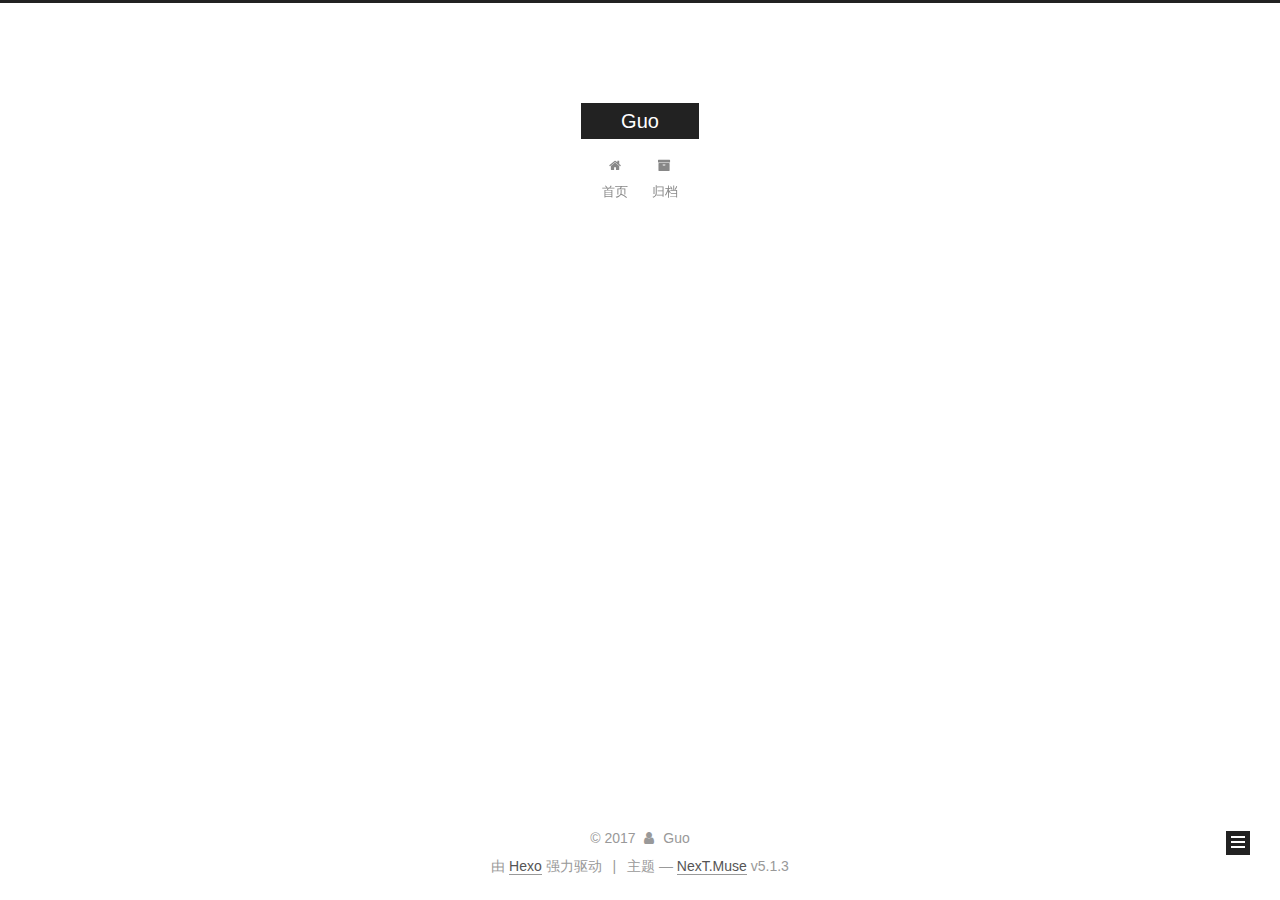
==== archives/index.html @ edda9a60 "Site updated: 2017-11-28 16:19:25" ====
<!DOCTYPE html>



  


<html class="theme-next muse use-motion" lang="zh-Hans">
<head>
  <meta charset="UTF-8"/>
<meta http-equiv="X-UA-Compatible" content="IE=edge" />
<meta name="viewport" content="width=device-width, initial-scale=1, maximum-scale=1"/>
<meta name="theme-color" content="#222">









<meta http-equiv="Cache-Control" content="no-transform" />
<meta http-equiv="Cache-Control" content="no-siteapp" />
















  
  
  <link href="/lib/fancybox/source/jquery.fancybox.css?v=2.1.5" rel="stylesheet" type="text/css" />







<link href="/lib/font-awesome/css/font-awesome.min.css?v=4.6.2" rel="stylesheet" type="text/css" />

<link href="/css/main.css?v=5.1.3" rel="stylesheet" type="text/css" />


  <link rel="apple-touch-icon" sizes="180x180" href="/images/apple-touch-icon-next.png?v=5.1.3">


  <link rel="icon" type="image/png" sizes="32x32" href="/images/favicon-32x32-next.png?v=5.1.3">


  <link rel="icon" type="image/png" sizes="16x16" href="/images/favicon-16x16-next.png?v=5.1.3">


  <link rel="mask-icon" href="/images/logo.svg?v=5.1.3" color="#222">





  <meta name="keywords" content="Hexo, NexT" />










<meta property="og:type" content="website">
<meta property="og:title" content="Guo">
<meta property="og:url" content="http://guowenyuan.com/archives/index.html">
<meta property="og:site_name" content="Guo">
<meta property="og:locale" content="zh-Hans">
<meta name="twitter:card" content="summary">
<meta name="twitter:title" content="Guo">



<script type="text/javascript" id="hexo.configurations">
  var NexT = window.NexT || {};
  var CONFIG = {
    root: '/',
    scheme: 'Muse',
    version: '5.1.3',
    sidebar: {"position":"left","display":"post","offset":12,"b2t":false,"scrollpercent":false,"onmobile":false},
    fancybox: true,
    tabs: true,
    motion: {"enable":true,"async":false,"transition":{"post_block":"fadeIn","post_header":"slideDownIn","post_body":"slideDownIn","coll_header":"slideLeftIn","sidebar":"slideUpIn"}},
    duoshuo: {
      userId: '0',
      author: '博主'
    },
    algolia: {
      applicationID: '',
      apiKey: '',
      indexName: '',
      hits: {"per_page":10},
      labels: {"input_placeholder":"Search for Posts","hits_empty":"We didn't find any results for the search: ${query}","hits_stats":"${hits} results found in ${time} ms"}
    }
  };
</script>



  <link rel="canonical" href="http://guowenyuan.com/archives/"/>





  <title>归档 | Guo</title>
  








</head>

<body itemscope itemtype="http://schema.org/WebPage" lang="zh-Hans">

  
  
    
  

  <div class="container sidebar-position-left page-archive">
    <div class="headband"></div>

    <header id="header" class="header" itemscope itemtype="http://schema.org/WPHeader">
      <div class="header-inner"><div class="site-brand-wrapper">
  <div class="site-meta ">
    

    <div class="custom-logo-site-title">
      <a href="/"  class="brand" rel="start">
        <span class="logo-line-before"><i></i></span>
        <span class="site-title">Guo</span>
        <span class="logo-line-after"><i></i></span>
      </a>
    </div>
      
        <p class="site-subtitle"></p>
      
  </div>

  <div class="site-nav-toggle">
    <button>
      <span class="btn-bar"></span>
      <span class="btn-bar"></span>
      <span class="btn-bar"></span>
    </button>
  </div>
</div>

<nav class="site-nav">
  

  
    <ul id="menu" class="menu">
      
        
        <li class="menu-item menu-item-home">
          <a href="/" rel="section">
            
              <i class="menu-item-icon fa fa-fw fa-home"></i> <br />
            
            首页
          </a>
        </li>
      
        
        <li class="menu-item menu-item-archives">
          <a href="/archives/" rel="section">
            
              <i class="menu-item-icon fa fa-fw fa-archive"></i> <br />
            
            归档
          </a>
        </li>
      

      
    </ul>
  

  
</nav>



 </div>
    </header>

    <main id="main" class="main">
      <div class="main-inner">
        <div class="content-wrap">
          <div id="content" class="content">
            

  
  
  
  <div class="post-block archive">
    <div id="posts" class="posts-collapse">
      <span class="archive-move-on"></span>

      <span class="archive-page-counter">
        
        
        
          
        
        嗯..! 目前共计 2 篇日志。 继续努力。
      </span>

      

        
        
        

        
          
          <div class="collection-title">
            <h1 class="archive-year" id="archive-year-2017">2017</h1>
          </div>
        
        

        

  <article class="post post-type-normal" itemscope itemtype="http://schema.org/Article">
    <header class="post-header">

      <h2 class="post-title">
        
            <a class="post-title-link" href="/2017/11/28/First/" itemprop="url">
              
                <span itemprop="name">First</span>
              
            </a>
        
      </h2>

      <div class="post-meta">
        <time class="post-time" itemprop="dateCreated"
              datetime="2017-11-28T15:41:11+08:00"
              content="2017-11-28" >
          11-28
        </time>
      </div>

    </header>
  </article>



      

        
        
        

        
        

        

  <article class="post post-type-normal" itemscope itemtype="http://schema.org/Article">
    <header class="post-header">

      <h2 class="post-title">
        
            <a class="post-title-link" href="/2017/11/28/hello-world/" itemprop="url">
              
                <span itemprop="name">Hello World</span>
              
            </a>
        
      </h2>

      <div class="post-meta">
        <time class="post-time" itemprop="dateCreated"
              datetime="2017-11-28T15:23:51+08:00"
              content="2017-11-28" >
          11-28
        </time>
      </div>

    </header>
  </article>



      

    </div>
  </div>
  
  
  

  



          </div>
          


          

        </div>
        
          
  
  <div class="sidebar-toggle">
    <div class="sidebar-toggle-line-wrap">
      <span class="sidebar-toggle-line sidebar-toggle-line-first"></span>
      <span class="sidebar-toggle-line sidebar-toggle-line-middle"></span>
      <span class="sidebar-toggle-line sidebar-toggle-line-last"></span>
    </div>
  </div>

  <aside id="sidebar" class="sidebar">
    
    <div class="sidebar-inner">

      

      

      <section class="site-overview-wrap sidebar-panel sidebar-panel-active">
        <div class="site-overview">
          <div class="site-author motion-element" itemprop="author" itemscope itemtype="http://schema.org/Person">
            
              <p class="site-author-name" itemprop="name">Guo</p>
              <p class="site-description motion-element" itemprop="description"></p>
          </div>

          <nav class="site-state motion-element">

            
              <div class="site-state-item site-state-posts">
              
                <a href="/archives/">
              
                  <span class="site-state-item-count">2</span>
                  <span class="site-state-item-name">日志</span>
                </a>
              </div>
            

            

            

          </nav>

          

          <div class="links-of-author motion-element">
            
          </div>

          
          

          
          

          

        </div>
      </section>

      

      

    </div>
  </aside>


        
      </div>
    </main>

    <footer id="footer" class="footer">
      <div class="footer-inner">
        <div class="copyright">&copy; <span itemprop="copyrightYear">2017</span>
  <span class="with-love">
    <i class="fa fa-user"></i>
  </span>
  <span class="author" itemprop="copyrightHolder">Guo</span>

  
</div>


  <div class="powered-by">由 <a class="theme-link" target="_blank" href="https://hexo.io">Hexo</a> 强力驱动</div>



  <span class="post-meta-divider">|</span>



  <div class="theme-info">主题 &mdash; <a class="theme-link" target="_blank" href="https://github.com/iissnan/hexo-theme-next">NexT.Muse</a> v5.1.3</div>




        







        
      </div>
    </footer>

    
      <div class="back-to-top">
        <i class="fa fa-arrow-up"></i>
        
      </div>
    

    

  </div>

  

<script type="text/javascript">
  if (Object.prototype.toString.call(window.Promise) !== '[object Function]') {
    window.Promise = null;
  }
</script>









  












  
  
    <script type="text/javascript" src="/lib/jquery/index.js?v=2.1.3"></script>
  

  
  
    <script type="text/javascript" src="/lib/fastclick/lib/fastclick.min.js?v=1.0.6"></script>
  

  
  
    <script type="text/javascript" src="/lib/jquery_lazyload/jquery.lazyload.js?v=1.9.7"></script>
  

  
  
    <script type="text/javascript" src="/lib/velocity/velocity.min.js?v=1.2.1"></script>
  

  
  
    <script type="text/javascript" src="/lib/velocity/velocity.ui.min.js?v=1.2.1"></script>
  

  
  
    <script type="text/javascript" src="/lib/fancybox/source/jquery.fancybox.pack.js?v=2.1.5"></script>
  


  


  <script type="text/javascript" src="/js/src/utils.js?v=5.1.3"></script>

  <script type="text/javascript" src="/js/src/motion.js?v=5.1.3"></script>



  
  

  

  


  <script type="text/javascript" src="/js/src/bootstrap.js?v=5.1.3"></script>



  


  




	





  





  












  





  

  

  

  
  

  

  

  

</body>
</html>
---- css/main.css ----
/* normalize.css v3.0.2 | MIT License | git.io/normalize */
html {
  font-family: sans-serif; /* 1 */
  -ms-text-size-adjust: 100%; /* 2 */
  -webkit-text-size-adjust: 100%; /* 2 */
}
body {
  margin: 0;
}
article,
aside,
details,
figcaption,
figure,
footer,
header,
hgroup,
main,
menu,
nav,
section,
summary {
  display: block;
}
audio,
canvas,
progress,
video {
  display: inline-block; /* 1 */
  vertical-align: baseline; /* 2 */
}
audio:not([controls]) {
  display: none;
  height: 0;
}
[hidden],
template {
  display: none;
}
a {
  background-color: transparent;
}
a:active,
a:hover {
  outline: 0;
}
abbr[title] {
  border-bottom: 1px dotted;
}
b,
strong {
  font-weight: bold;
}
dfn {
  font-style: italic;
}
h1 {
  font-size: 2em;
  margin: 0.67em 0;
}
mark {
  background: #ff0;
  color: #000;
}
small {
  font-size: 80%;
}
sub,
sup {
  font-size: 75%;
  line-height: 0;
  position: relative;
  vertical-align: baseline;
}
sup {
  top: -0.5em;
}
sub {
  bottom: -0.25em;
}
img {
  border: 0;
}
svg:not(:root) {
  overflow: hidden;
}
figure {
  margin: 1em 40px;
}
hr {
  -moz-box-sizing: content-box;
  box-sizing: content-box;
  height: 0;
}
pre {
  overflow: auto;
}
code,
kbd,
pre,
samp {
  font-family: monospace, monospace;
  font-size: 1em;
}
button,
input,
optgroup,
select,
textarea {
  color: inherit; /* 1 */
  font: inherit; /* 2 */
  margin: 0; /* 3 */
}
button {
  overflow: visible;
}
button,
select {
  text-transform: none;
}
button,
html input[type="button"],
input[type="reset"],
input[type="submit"] {
  -webkit-appearance: button; /* 2 */
  cursor: pointer; /* 3 */
}
button[disabled],
html input[disabled] {
  cursor: default;
}
button::-moz-focus-inner,
input::-moz-focus-inner {
  border: 0;
  padding: 0;
}
input {
  line-height: normal;
}
input[type="checkbox"],
input[type="radio"] {
  box-sizing: border-box; /* 1 */
  padding: 0; /* 2 */
}
input[type="number"]::-webkit-inner-spin-button,
input[type="number"]::-webkit-outer-spin-button {
  height: auto;
}
input[type="search"] {
  -webkit-appearance: textfield; /* 1 */
  -moz-box-sizing: content-box;
  -webkit-box-sizing: content-box; /* 2 */
  box-sizing: content-box;
}
input[type="search"]::-webkit-search-cancel-button,
input[type="search"]::-webkit-search-decoration {
  -webkit-appearance: none;
}
fieldset {
  border: 1px solid #c0c0c0;
  margin: 0 2px;
  padding: 0.35em 0.625em 0.75em;
}
legend {
  border: 0; /* 1 */
  padding: 0; /* 2 */
}
textarea {
  overflow: auto;
}
optgroup {
  font-weight: bold;
}
table {
  border-collapse: collapse;
  border-spacing: 0;
}
td,
th {
  padding: 0;
}
::selection {
  background: #262a30;
  color: #fff;
}
body {
  position: relative;
  font-family: 'Lato', "PingFang SC", "Microsoft YaHei", sans-serif;
  font-size: 14px;
  line-height: 2;
  color: #555;
  background: #fff;
}
@media (max-width: 767px) {
  body {
    padding-right: 0 !important;
  }
}
@media (min-width: 768px) and (max-width: 991px) {
  body {
    padding-right: 0 !important;
  }
}
@media (min-width: 1600px) {
  body {
    font-size: 16px;
  }
}
h1,
h2,
h3,
h4,
h5,
h6 {
  margin: 0;
  padding: 0;
  font-weight: bold;
  line-height: 1.5;
  font-family: 'Lato', "PingFang SC", "Microsoft YaHei", sans-serif;
}
h2,
h3,
h4,
h5,
h6 {
  margin: 20px 0 15px;
}
h1 {
  font-size: 22px;
}
@media (max-width: 767px) {
  h1 {
    font-size: 18px;
  }
}
h2 {
  font-size: 20px;
}
@media (max-width: 767px) {
  h2 {
    font-size: 16px;
  }
}
h3 {
  font-size: 18px;
}
@media (max-width: 767px) {
  h3 {
    font-size: 14px;
  }
}
h4 {
  font-size: 16px;
}
@media (max-width: 767px) {
  h4 {
    font-size: 12px;
  }
}
h5 {
  font-size: 14px;
}
@media (max-width: 767px) {
  h5 {
    font-size: 10px;
  }
}
h6 {
  font-size: 12px;
}
@media (max-width: 767px) {
  h6 {
    font-size: 8px;
  }
}
p {
  margin: 0 0 20px 0;
}
a {
  color: #555;
  text-decoration: none;
  outline: none;
  border-bottom: 1px solid #999;
  word-wrap: break-word;
}
a:hover {
  color: #222;
  border-bottom-color: #222;
}
blockquote {
  margin: 0;
  padding: 0;
}
img {
  display: block;
  margin: auto;
  max-width: 100%;
  height: auto;
}
hr {
  margin: 40px 0;
  height: 3px;
  border: none;
  background-color: #ddd;
  background-image: repeating-linear-gradient(-45deg, #fff, #fff 4px, transparent 4px, transparent 8px);
}
blockquote {
  padding: 0 15px;
  color: #666;
  border-left: 4px solid #ddd;
}
blockquote cite::before {
  content: "-";
  padding: 0 5px;
}
dt {
  font-weight: 700;
}
dd {
  margin: 0;
  padding: 0;
}
kbd {
  border: 1px solid #ccc;
  border-radius: 0.2em;
  box-shadow: 0.1em 0.1em 0.2em rgba(0,0,0,0.1);
  background-color: #f9f9f9;
  font-family: inherit;
  background-image: -webkit-linear-gradient(top, #eee, #fff, #eee);
  padding: 0.1em 0.3em;
  white-space: nowrap;
}
.text-left {
  text-align: left;
}
.text-center {
  text-align: center;
}
.text-right {
  text-align: right;
}
.text-justify {
  text-align: justify;
}
.text-nowrap {
  white-space: nowrap;
}
.text-lowercase {
  text-transform: lowercase;
}
.text-uppercase {
  text-transform: uppercase;
}
.text-capitalize {
  text-transform: capitalize;
}
.center-block {
  display: block;
  margin-left: auto;
  margin-right: auto;
}
.clearfix:before,
.clearfix:after {
  content: " ";
  display: table;
}
.clearfix:after {
  clear: both;
}
.pullquote {
  width: 45%;
}
.pullquote.left {
  float: left;
  margin-left: 5px;
  margin-right: 10px;
}
.pullquote.right {
  float: right;
  margin-left: 10px;
  margin-right: 5px;
}
.affix.affix.affix {
  position: fixed;
}
.translation {
  margin-top: -20px;
  font-size: 14px;
  color: #999;
}
.scrollbar-measure {
  width: 100px;
  height: 100px;
  overflow: scroll;
  position: absolute;
  top: -9999px;
}
.use-motion .motion-element {
  opacity: 0;
}
table {
  margin: 20px 0;
  width: 100%;
  border-collapse: collapse;
  border-spacing: 0;
  border: 1px solid #ddd;
  font-size: 14px;
  table-layout: fixed;
  word-wrap: break-all;
}
table>tbody>tr:nth-of-type(odd) {
  background-color: #f9f9f9;
}
table>tbody>tr:hover {
  background-color: #f5f5f5;
}
caption,
th,
td {
  padding: 8px;
  text-align: left;
  vertical-align: middle;
  font-weight: normal;
}
th,
td {
  border-bottom: 3px solid #ddd;
  border-right: 1px solid #eee;
}
th {
  padding-bottom: 10px;
  font-weight: 700;
}
td {
  border-bottom-width: 1px;
}
html,
body {
  height: 100%;
}
.container {
  position: relative;
  min-height: 100%;
}
.header-inner {
  margin: 0 auto;
  padding: 100px 0 70px;
  width: 700px;
}
@media (min-width: 1600px) {
  .container .header-inner {
    width: 900px;
  }
}
.main {
  padding-bottom: 150px;
}
.main-inner {
  margin: 0 auto;
  width: 700px;
}
@media (min-width: 1600px) {
  .container .main-inner {
    width: 900px;
  }
}
.footer {
  position: absolute;
  left: 0;
  bottom: 0;
  width: 100%;
  min-height: 50px;
}
.footer-inner {
  box-sizing: border-box;
  margin: 20px auto;
  width: 700px;
}
@media (min-width: 1600px) {
  .container .footer-inner {
    width: 900px;
  }
}
pre,
.highlight {
  overflow: auto;
  margin: 20px 0;
  padding: 0;
  font-size: 13px;
  color: #4d4d4c;
  background: #f7f7f7;
  line-height: 1.6;
}
pre,
code {
  font-family: consolas, Menlo, "PingFang SC", "Microsoft YaHei", monospace;
}
code {
  padding: 2px 4px;
  word-wrap: break-word;
  color: #555;
  background: #eee;
  border-radius: 3px;
  font-size: 13px;
}
pre {
  padding: 10px;
}
pre code {
  padding: 0;
  color: #4d4d4c;
  background: none;
  text-shadow: none;
}
.highlight {
  border-radius: 1px;
}
.highlight pre {
  border: none;
  margin: 0;
  padding: 10px 0;
}
.highlight table {
  margin: 0;
  width: auto;
  border: none;
}
.highlight td {
  border: none;
  padding: 0;
}
.highlight figcaption {
  font-size: 1em;
  color: #4d4d4c;
  line-height: 1em;
  margin-bottom: 1em;
}
.highlight figcaption:before,
.highlight figcaption:after {
  content: " ";
  display: table;
}
.highlight figcaption:after {
  clear: both;
}
.highlight figcaption a {
  float: right;
  color: #4d4d4c;
}
.highlight figcaption a:hover {
  border-bottom-color: #4d4d4c;
}
.highlight .gutter pre {
  padding-left: 10px;
  padding-right: 10px;
  color: #869194;
  text-align: right;
  background-color: #eff2f3;
}
.highlight .code pre {
  width: 100%;
  padding-left: 10px;
  padding-right: 10px;
  background-color: #f7f7f7;
}
.highlight .line {
  height: 20px;
}
.gutter {
  -webkit-user-select: none;
  -moz-user-select: none;
  -ms-user-select: none;
  user-select: none;
}
.gist table {
  width: auto;
}
.gist table td {
  border: none;
}
pre .deletion {
  background: #fdd;
}
pre .addition {
  background: #dfd;
}
pre .meta {
  color: #8959a8;
}
pre .comment {
  color: #8e908c;
}
pre .variable,
pre .attribute,
pre .tag,
pre .regexp,
pre .ruby .constant,
pre .xml .tag .title,
pre .xml .pi,
pre .xml .doctype,
pre .html .doctype,
pre .css .id,
pre .css .class,
pre .css .pseudo {
  color: #c82829;
}
pre .number,
pre .preprocessor,
pre .built_in,
pre .literal,
pre .params,
pre .constant,
pre .command {
  color: #f5871f;
}
pre .ruby .class .title,
pre .css .rules .attribute,
pre .string,
pre .value,
pre .inheritance,
pre .header,
pre .ruby .symbol,
pre .xml .cdata,
pre .special,
pre .number,
pre .formula {
  color: #718c00;
}
pre .title,
pre .css .hexcolor {
  color: #3e999f;
}
pre .function,
pre .python .decorator,
pre .python .title,
pre .ruby .function .title,
pre .ruby .title .keyword,
pre .perl .sub,
pre .javascript .title,
pre .coffeescript .title {
  color: #4271ae;
}
pre .keyword,
pre .javascript .function {
  color: #8959a8;
}
.full-image.full-image.full-image {
  border: none;
  max-width: 100%;
  width: auto;
  margin: 20px auto;
}
@media (min-width: 992px) {
  .full-image.full-image.full-image {
    max-width: none;
    width: 110%;
    margin: 25px -5%;
  }
}
.blockquote-center,
.page-home .post-type-quote blockquote,
.page-post-detail .post-type-quote blockquote {
  position: relative;
  margin: 40px 0;
  padding: 0;
  border-left: none;
  text-align: center;
}
.blockquote-center::before,
.page-home .post-type-quote blockquote::before,
.page-post-detail .post-type-quote blockquote::before,
.blockquote-center::after,
.page-home .post-type-quote blockquote::after,
.page-post-detail .post-type-quote blockquote::after {
  position: absolute;
  content: ' ';
  display: block;
  width: 100%;
  height: 24px;
  opacity: 0.2;
  background-repeat: no-repeat;
  background-position: 0 -6px;
  background-size: 22px 22px;
}
.blockquote-center::before,
.page-home .post-type-quote blockquote::before,
.page-post-detail .post-type-quote blockquote::before {
  top: -20px;
  background-image: url("../images/quote-l.svg");
  border-top: 1px solid #ccc;
}
.blockquote-center::after,
.page-home .post-type-quote blockquote::after,
.page-post-detail .post-type-quote blockquote::after {
  bottom: -20px;
  background-image: url("../images/quote-r.svg");
  border-bottom: 1px solid #ccc;
  background-position: 100% 8px;
}
.blockquote-center p,
.page-home .post-type-quote blockquote p,
.page-post-detail .post-type-quote blockquote p,
.blockquote-center div,
.page-home .post-type-quote blockquote div,
.page-post-detail .post-type-quote blockquote div {
  text-align: center;
}
.post .post-body .group-picture img {
  box-sizing: border-box;
  padding: 0 3px;
  border: none;
}
.post .group-picture-row {
  overflow: hidden;
  margin-top: 6px;
}
.post .group-picture-row:first-child {
  margin-top: 0;
}
.post .group-picture-column {
  float: left;
}
.page-post-detail .post-body .group-picture-column {
  float: none;
  margin-top: 10px;
  width: auto !important;
}
.page-post-detail .post-body .group-picture-column img {
  margin: 0 auto;
}
.page-archive .group-picture-container {
  overflow: hidden;
}
.page-archive .group-picture-row {
  float: left;
}
.page-archive .group-picture-row:first-child {
  margin-top: 6px;
}
.page-archive .group-picture-column {
  max-width: 150px;
  max-height: 150px;
}
.post-body .note {
  position: relative;
  padding: 15px;
  margin-bottom: 20px;
  border: 1px solid #eee;
  border-left-width: 5px;
  border-radius: 3px;
}
.post-body .note h2,
.post-body .note h3,
.post-body .note h4,
.post-body .note h5,
.post-body .note h6 {
  margin-top: 0;
  margin-bottom: 0;
  border-bottom: initial;
  padding-top: 0 !important;
}
.post-body .note p:first-child,
.post-body .note ul:first-child,
.post-body .note ol:first-child,
.post-body .note table:first-child,
.post-body .note pre:first-child,
.post-body .note blockquote:first-child {
  margin-top: 0;
}
.post-body .note p:last-child,
.post-body .note ul:last-child,
.post-body .note ol:last-child,
.post-body .note table:last-child,
.post-body .note pre:last-child,
.post-body .note blockquote:last-child {
  margin-bottom: 0;
}
.post-body .note.default {
  border-left-color: #777;
}
.post-body .note.default h2,
.post-body .note.default h3,
.post-body .note.default h4,
.post-body .note.default h5,
.post-body .note.default h6 {
  color: #777;
}
.post-body .note.primary {
  border-left-color: #6f42c1;
}
.post-body .note.primary h2,
.post-body .note.primary h3,
.post-body .note.primary h4,
.post-body .note.primary h5,
.post-body .note.primary h6 {
  color: #6f42c1;
}
.post-body .note.info {
  border-left-color: #428bca;
}
.post-body .note.info h2,
.post-body .note.info h3,
.post-body .note.info h4,
.post-body .note.info h5,
.post-body .note.info h6 {
  color: #428bca;
}
.post-body .note.success {
  border-left-color: #5cb85c;
}
.post-body .note.success h2,
.post-body .note.success h3,
.post-body .note.success h4,
.post-body .note.success h5,
.post-body .note.success h6 {
  color: #5cb85c;
}
.post-body .note.warning {
  border-left-color: #f0ad4e;
}
.post-body .note.warning h2,
.post-body .note.warning h3,
.post-body .note.warning h4,
.post-body .note.warning h5,
.post-body .note.warning h6 {
  color: #f0ad4e;
}
.post-body .note.danger {
  border-left-color: #d9534f;
}
.post-body .note.danger h2,
.post-body .note.danger h3,
.post-body .note.danger h4,
.post-body .note.danger h5,
.post-body .note.danger h6 {
  color: #d9534f;
}
.post-body .label {
  display: inline;
  padding: 0 2px;
  white-space: nowrap;
}
.post-body .label.default {
  background-color: #f0f0f0;
}
.post-body .label.primary {
  background-color: #efe6f7;
}
.post-body .label.info {
  background-color: #e5f2f8;
}
.post-body .label.success {
  background-color: #e7f4e9;
}
.post-body .label.warning {
  background-color: #fcf6e1;
}
.post-body .label.danger {
  background-color: #fae8eb;
}
.post-body .tabs {
  position: relative;
  display: block;
  margin-bottom: 20px;
  padding-top: 10px;
}
.post-body .tabs ul.nav-tabs {
  margin: 0;
  padding: 0;
  display: flex;
  margin-bottom: -1px;
}
@media (max-width: 413px) {
  .post-body .tabs ul.nav-tabs {
    display: block;
    margin-bottom: 5px;
  }
}
.post-body .tabs ul.nav-tabs li.tab {
  list-style-type: none !important;
  margin: 0 0.25em 0 0;
  border-top: 3px solid transparent;
  border-left: 1px solid transparent;
  border-right: 1px solid transparent;
}
@media (max-width: 413px) {
  .post-body .tabs ul.nav-tabs li.tab {
    margin: initial;
    border-top: 1px solid transparent;
    border-left: 3px solid transparent;
    border-right: 1px solid transparent;
    border-bottom: 1px solid transparent;
  }
}
.post-body .tabs ul.nav-tabs li.tab a {
  outline: 0;
  border-bottom: initial;
  display: block;
  line-height: 1.8em;
  padding: 0.25em 0.75em;
  transition-duration: 0.2s;
  transition-timing-function: ease-out;
  transition-delay: 0s;
}
.post-body .tabs ul.nav-tabs li.tab a i {
  width: 1.285714285714286em;
}
.post-body .tabs ul.nav-tabs li.tab.active {
  border-top: 3px solid #fc6423;
  border-left: 1px solid #ddd;
  border-right: 1px solid #ddd;
  background-color: #fff;
}
@media (max-width: 413px) {
  .post-body .tabs ul.nav-tabs li.tab.active {
    border-top: 1px solid #ddd;
    border-left: 3px solid #fc6423;
    border-right: 1px solid #ddd;
    border-bottom: 1px solid #ddd;
  }
}
.post-body .tabs ul.nav-tabs li.tab.active a {
  cursor: default;
  color: #555;
}
.post-body .tabs .tab-content {
  background-color: #fff;
}
.post-body .tabs .tab-content .tab-pane {
  border: 1px solid #ddd;
  padding: 20px 20px 0 20px;
}
.post-body .tabs .tab-content .tab-pane:not(.active) {
  display: none !important;
}
.post-body .tabs .tab-content .tab-pane.active {
  display: block !important;
}
.btn {
  display: inline-block;
  padding: 0 20px;
  font-size: 14px;
  color: #fff;
  background: #222;
  border: 2px solid #222;
  text-decoration: none;
  border-radius: 0;
  transition-property: background-color;
  transition-duration: 0.2s;
  transition-timing-function: ease-in-out;
  transition-delay: 0s;
  line-height: 2;
}
.btn:hover {
  border-color: #222;
  color: #222;
  background: #fff;
}
.btn +.btn {
  margin: 0 0 8px 8px;
}
.btn .fa-fw {
  width: 1.285714285714286em;
  text-align: left;
}
.btn-bar {
  display: block;
  width: 22px;
  height: 2px;
  background: #555;
  border-radius: 1px;
}
.btn-bar+.btn-bar {
  margin-top: 4px;
}
.pagination {
  margin: 120px 0 40px;
  text-align: center;
  border-top: 1px solid #eee;
}
.page-number-basic,
.pagination .prev,
.pagination .next,
.pagination .page-number,
.pagination .space {
  display: inline-block;
  position: relative;
  top: -1px;
  margin: 0 10px;
  padding: 0 11px;
}
@media (max-width: 767px) {
  .page-number-basic,
  .pagination .prev,
  .pagination .next,
  .pagination .page-number,
  .pagination .space {
    margin: 0 5px;
  }
}
.pagination .prev,
.pagination .next,
.pagination .page-number {
  border-bottom: 0;
  border-top: 1px solid #eee;
  transition-property: border-color;
  transition-duration: 0.2s;
  transition-timing-function: ease-in-out;
  transition-delay: 0s;
}
.pagination .prev:hover,
.pagination .next:hover,
.pagination .page-number:hover {
  border-top-color: #222;
}
.pagination .space {
  padding: 0;
  margin: 0;
}
.pagination .prev {
  margin-left: 0;
}
.pagination .next {
  margin-right: 0;
}
.pagination .page-number.current {
  color: #fff;
  background: #ccc;
  border-top-color: #ccc;
}
@media (max-width: 767px) {
  .pagination {
    border-top: none;
  }
  .pagination .prev,
  .pagination .next,
  .pagination .page-number {
    margin-bottom: 10px;
    border-top: 0;
    border-bottom: 1px solid #eee;
    padding: 0 10px;
  }
  .pagination .prev:hover,
  .pagination .next:hover,
  .pagination .page-number:hover {
    border-bottom-color: #222;
  }
}
.comments {
  margin: 60px 20px 0;
}
.tag-cloud {
  text-align: center;
}
.tag-cloud a {
  display: inline-block;
  margin: 10px;
}
.back-to-top {
  box-sizing: border-box;
  position: fixed;
  bottom: -100px;
  right: 30px;
  z-index: 1050;
  padding: 0 6px;
  width: 24px;
  background: #222;
  font-size: 12px;
  opacity: 1;
  color: #fff;
  cursor: pointer;
  text-align: center;
  -webkit-transform: translateZ(0);
  transition-property: bottom;
  transition-duration: 0.2s;
  transition-timing-function: ease-in-out;
  transition-delay: 0s;
}
@media (min-width: 768px) and (max-width: 991px) {
  .back-to-top {
    display: none !important;
  }
}
@media (max-width: 767px) {
  .back-to-top {
    display: none !important;
  }
}
.back-to-top.back-to-top-on {
  bottom: 19px;
}
.header {
  background: transparent;
}
.header-inner {
  position: relative;
}
.headband {
  height: 3px;
  background: #222;
}
.site-meta {
  margin: 0;
  text-align: center;
}
@media (max-width: 767px) {
  .site-meta {
    text-align: center;
  }
}
.brand {
  position: relative;
  display: inline-block;
  padding: 0 40px;
  color: #fff;
  background: #222;
  border-bottom: none;
}
.brand:hover {
  color: #fff;
}
.logo {
  display: inline-block;
  margin-right: 5px;
  line-height: 36px;
  vertical-align: top;
}
.site-title {
  display: inline-block;
  vertical-align: top;
  line-height: 36px;
  font-size: 20px;
  font-weight: normal;
  font-family: 'Lato', "PingFang SC", "Microsoft YaHei", sans-serif;
}
.site-subtitle {
  margin-top: 10px;
  font-size: 13px;
  color: #999;
}
.use-motion .brand {
  opacity: 0;
}
.use-motion .logo,
.use-motion .site-title,
.use-motion .site-subtitle {
  opacity: 0;
  position: relative;
  top: -10px;
}
.site-nav-toggle {
  display: none;
  position: absolute;
  top: 10px;
  left: 10px;
}
@media (max-width: 767px) {
  .site-nav-toggle {
    display: block;
  }
}
.site-nav-toggle button {
  margin-top: 2px;
  padding: 9px 10px;
  background: transparent;
  border: none;
}
@media (max-width: 767px) {
  .site-nav {
    display: none;
    margin: 0 -10px;
    padding: 0 10px;
    clear: both;
    border-top: 1px solid #ddd;
  }
}
@media (min-width: 768px) and (max-width: 991px) {
  .site-nav {
    display: block !important;
  }
}
@media (min-width: 992px) {
  .site-nav {
    display: block !important;
  }
}
.menu {
  margin-top: 20px;
  padding-left: 0;
  text-align: center;
}
.menu .menu-item {
  display: inline-block;
  margin: 0 10px;
  list-style: none;
}
@media screen and (max-width: 767px) {
  .menu .menu-item {
    margin-top: 10px;
  }
}
.menu .menu-item a {
  display: block;
  font-size: 13px;
  line-height: inherit;
  border-bottom: 1px solid transparent;
  transition-property: border-color;
  transition-duration: 0.2s;
  transition-timing-function: ease-in-out;
  transition-delay: 0s;
}
.menu .menu-item a:hover {
  border-bottom-color: #222;
}
.menu .menu-item .fa {
  margin-right: 5px;
}
.use-motion .menu-item {
  opacity: 0;
}
.post-body {
  font-family: 'Lato', "PingFang SC", "Microsoft YaHei", sans-serif;
}
@media (max-width: 767px) {
  .post-body {
    word-break: break-word;
  }
}
.post-body .fancybox img {
  display: block !important;
  margin: 0 auto;
  cursor: pointer;
  cursor: zoom-in;
  cursor: -webkit-zoom-in;
}
.post-body .image-caption,
.post-body .figure .caption {
  margin: -20px auto 15px;
  text-align: center;
  font-size: 14px;
  color: #999;
  font-weight: bold;
  line-height: 1;
}
.post-sticky-flag {
  display: inline-block;
  font-size: 16px;
  -ms-transform: rotate(30deg);
  -webkit-transform: rotate(30deg);
  -moz-transform: rotate(30deg);
  -ms-transform: rotate(30deg);
  -o-transform: rotate(30deg);
  transform: rotate(30deg);
}
.use-motion .post-block,
.use-motion .pagination,
.use-motion .comments {
  opacity: 0;
}
.use-motion .post-header {
  opacity: 0;
}
.use-motion .post-body {
  opacity: 0;
}
.use-motion .collection-title {
  opacity: 0;
}
.posts-expand {
  padding-top: 40px;
}
@media (max-width: 767px) {
  .posts-expand {
    margin: 0 20px;
  }
  .post-body pre .gutter pre {
    padding-right: 10px;
  }
  .post-body .highlight {
    margin-left: 0px;
    margin-right: 0px;
    padding: 0;
  }
  .post-body .highlight .gutter pre {
    padding-right: 10px;
  }
}
@media (min-width: 992px) {
  .posts-expand .post-body {
    text-align: justify;
  }
}
.posts-expand .post-body h2,
.posts-expand .post-body h3,
.posts-expand .post-body h4,
.posts-expand .post-body h5,
.posts-expand .post-body h6 {
  padding-top: 10px;
}
.posts-expand .post-body h2 .header-anchor,
.posts-expand .post-body h3 .header-anchor,
.posts-expand .post-body h4 .header-anchor,
.posts-expand .post-body h5 .header-anchor,
.posts-expand .post-body h6 .header-anchor {
  float: right;
  margin-left: 10px;
  color: #ccc;
  border-bottom-style: none;
  visibility: hidden;
}
.posts-expand .post-body h2 .header-anchor:hover,
.posts-expand .post-body h3 .header-anchor:hover,
.posts-expand .post-body h4 .header-anchor:hover,
.posts-expand .post-body h5 .header-anchor:hover,
.posts-expand .post-body h6 .header-anchor:hover {
  color: inherit;
}
.posts-expand .post-body h2:hover .header-anchor,
.posts-expand .post-body h3:hover .header-anchor,
.posts-expand .post-body h4:hover .header-anchor,
.posts-expand .post-body h5:hover .header-anchor,
.posts-expand .post-body h6:hover .header-anchor {
  visibility: visible;
}
.posts-expand .post-body ul li {
  list-style: circle;
}
.posts-expand .post-body img {
  box-sizing: border-box;
  margin: auto;
  padding: 3px;
  border: 1px solid #ddd;
}
.posts-expand .post-body .fancybox img {
  margin: 0 auto 25px;
}
@media (max-width: 767px) {
  .posts-collapse {
    margin: 0 20px;
  }
  .posts-collapse .post-title,
  .posts-collapse .post-meta {
    display: block;
    width: auto;
    text-align: left;
  }
}
.posts-collapse {
  position: relative;
  z-index: 1010;
  margin-left: 55px;
}
.posts-collapse::after {
  content: " ";
  position: absolute;
  top: 20px;
  left: 0;
  margin-left: -2px;
  width: 4px;
  height: 100%;
  background: #f5f5f5;
  z-index: -1;
}
@media (max-width: 767px) {
  .posts-collapse {
    margin: 0 20px;
  }
}
.posts-collapse .collection-title {
  position: relative;
  margin: 60px 0;
}
.posts-collapse .collection-title h1,
.posts-collapse .collection-title h2 {
  margin-left: 20px;
}
.posts-collapse .collection-title small {
  color: #bbb;
  margin-left: 5px;
}
.posts-collapse .collection-title::before {
  content: " ";
  position: absolute;
  left: 0;
  top: 50%;
  margin-left: -4px;
  margin-top: -4px;
  width: 8px;
  height: 8px;
  background: #bbb;
  border-radius: 50%;
}
.posts-collapse .post {
  margin: 30px 0;
}
.posts-collapse .post-header {
  position: relative;
  transition-duration: 0.2s;
  transition-timing-function: ease-in-out;
  transition-delay: 0s;
  transition-property: border;
  border-bottom: 1px dashed #ccc;
}
.posts-collapse .post-header::before {
  content: " ";
  position: absolute;
  left: 0;
  top: 12px;
  width: 6px;
  height: 6px;
  margin-left: -4px;
  background: #bbb;
  border-radius: 50%;
  border: 1px solid #fff;
  transition-duration: 0.2s;
  transition-timing-function: ease-in-out;
  transition-delay: 0s;
  transition-property: background;
}
.posts-collapse .post-header:hover {
  border-bottom-color: #666;
}
.posts-collapse .post-header:hover::before {
  background: #222;
}
.posts-collapse .post-meta {
  position: absolute;
  font-size: 12px;
  left: 20px;
  top: 5px;
}
.posts-collapse .post-comments-count {
  display: none;
}
.posts-collapse .post-title {
  margin-left: 60px;
  font-size: 16px;
  font-weight: normal;
  line-height: inherit;
}
.posts-collapse .post-title::after {
  margin-left: 3px;
  opacity: 0.6;
}
.posts-collapse .post-title a {
  color: #666;
  border-bottom: none;
}
.page-home .post-type-quote .post-header,
.page-post-detail .post-type-quote .post-header,
.page-home .post-type-quote .post-tags,
.page-post-detail .post-type-quote .post-tags {
  display: none;
}
.posts-expand .post-title {
  text-align: center;
  word-break: break-word;
  font-weight: 400;
}
.posts-expand .post-title-link {
  display: inline-block;
  position: relative;
  color: #555;
  border-bottom: none;
  line-height: 1.2;
  vertical-align: top;
}
.posts-expand .post-title-link::before {
  content: "";
  position: absolute;
  width: 100%;
  height: 2px;
  bottom: 0;
  left: 0;
  background-color: #000;
  visibility: hidden;
  -webkit-transform: scaleX(0);
  -moz-transform: scaleX(0);
  -ms-transform: scaleX(0);
  -o-transform: scaleX(0);
  transform: scaleX(0);
  transition-duration: 0.2s;
  transition-timing-function: ease-in-out;
  transition-delay: 0s;
}
.posts-expand .post-title-link:hover::before {
  visibility: visible;
  -webkit-transform: scaleX(1);
  -moz-transform: scaleX(1);
  -ms-transform: scaleX(1);
  -o-transform: scaleX(1);
  transform: scaleX(1);
}
.posts-expand .post-title-link .fa {
  font-size: 16px;
}
.posts-expand .post-meta {
  margin: 3px 0 60px 0;
  color: #999;
  font-family: 'Lato', "PingFang SC", "Microsoft YaHei", sans-serif;
  font-size: 12px;
  text-align: center;
}
.posts-expand .post-meta .post-category-list {
  display: inline-block;
  margin: 0;
  padding: 3px;
}
.posts-expand .post-meta .post-category-list-link {
  color: #999;
}
.posts-expand .post-meta .post-description {
  font-size: 14px;
  margin-top: 2px;
}
.post-meta-divider {
  margin: 0 0.5em;
}
.post-meta-item-icon {
  margin-right: 3px;
}
@media (min-width: 768px) and (max-width: 991px) {
  .post-meta-item-icon {
    display: inline-block;
  }
}
@media (max-width: 767px) {
  .post-meta-item-icon {
    display: inline-block;
  }
}
@media (min-width: 768px) and (max-width: 991px) {
  .post-meta-item-text {
    display: none;
  }
}
@media (max-width: 767px) {
  .post-meta-item-text {
    display: none;
  }
}
@media (max-width: 767px) {
  .posts-expand .post-comments-count {
    display: none;
  }
}
.post-button {
  margin-top: 40px;
}
.posts-expand .post-tags {
  margin-top: 40px;
  text-align: center;
}
.posts-expand .post-tags a {
  display: inline-block;
  margin-right: 10px;
  font-size: 13px;
}
.post-nav {
  display: table;
  margin-top: 15px;
  width: 100%;
  border-top: 1px solid #eee;
}
.post-nav-divider {
  display: table-cell;
  width: 10%;
}
.post-nav-item {
  display: table-cell;
  padding: 10px 0 0 0;
  width: 45%;
  vertical-align: top;
}
.post-nav-item a {
  position: relative;
  display: block;
  line-height: 25px;
  font-size: 14px;
  color: #555;
  border-bottom: none;
}
.post-nav-item a:hover {
  color: #222;
  border-bottom: none;
}
.post-nav-item a:active {
  top: 2px;
}
.post-nav-item .fa {
  position: absolute;
  top: 8px;
  left: 0;
  font-size: 12px;
}
.post-nav-next a {
  padding-left: 15px;
}
.post-nav-prev {
  text-align: right;
}
.post-nav-prev a {
  padding-right: 15px;
}
.post-nav-prev .fa {
  right: 0;
  left: auto;
}
.posts-expand .post-eof {
  display: block;
  margin: 80px auto 60px;
  width: 8%;
  height: 1px;
  background: #ccc;
  text-align: center;
}
.post:last-child .post-eof.post-eof.post-eof {
  display: none;
}
.post-gallery {
  display: table;
  table-layout: fixed;
  width: 100%;
  border-collapse: separate;
}
.post-gallery-row {
  display: table-row;
}
.post-gallery .post-gallery-img {
  display: table-cell;
  text-align: center;
  vertical-align: middle;
  border: none;
}
.post-gallery .post-gallery-img img {
  max-width: 100%;
  max-height: 100%;
  border: none;
}
.fancybox-close,
.fancybox-close:hover {
  border: none;
}
.rtl.post-body p,
.rtl.post-body a,
.rtl.post-body h1,
.rtl.post-body h2,
.rtl.post-body h3,
.rtl.post-body h4,
.rtl.post-body h5,
.rtl.post-body h6,
.rtl.post-body li,
.rtl.post-body ul,
.rtl.post-body ol {
  direction: rtl;
  font-family: UKIJ Ekran;
}
.rtl.post-title {
  font-family: UKIJ Ekran;
}
.sidebar {
  position: fixed;
  right: 0;
  top: 0;
  bottom: 0;
  width: 0;
  z-index: 1040;
  box-shadow: inset 0 2px 6px #000;
  background: #222;
  -webkit-transform: translateZ(0);
}
.sidebar a {
  color: #999;
  border-bottom-color: #555;
}
.sidebar a:hover {
  color: #eee;
}
@media (min-width: 768px) and (max-width: 991px) {
  .sidebar {
    display: none !important;
  }
}
@media (max-width: 767px) {
  .sidebar {
    display: none !important;
  }
}
.sidebar-inner {
  position: relative;
  padding: 20px 10px;
  color: #999;
  text-align: center;
}
.site-overview-wrap {
  overflow: hidden;
}
.site-overview {
  overflow-y: auto;
  overflow-x: hidden;
}
.sidebar-toggle {
  position: fixed;
  right: 30px;
  bottom: 45px;
  width: 14px;
  height: 14px;
  padding: 5px;
  background: #222;
  line-height: 0;
  z-index: 1050;
  cursor: pointer;
  -webkit-transform: translateZ(0);
}
@media (min-width: 768px) and (max-width: 991px) {
  .sidebar-toggle {
    display: none !important;
  }
}
@media (max-width: 767px) {
  .sidebar-toggle {
    display: none !important;
  }
}
.sidebar-toggle-line {
  position: relative;
  display: inline-block;
  vertical-align: top;
  height: 2px;
  width: 100%;
  background: #fff;
  margin-top: 3px;
}
.sidebar-toggle-line:first-child {
  margin-top: 0;
}
.site-author-image {
  display: block;
  margin: 0 auto;
  padding: 2px;
  max-width: 96px;
  height: auto;
  border: 2px solid #333;
}
.site-author-name {
  margin: 5px 0 0;
  text-align: center;
  color: #f5f5f5;
  font-weight: normal;
}
.site-description {
  margin-top: 5px;
  text-align: center;
  font-size: 14px;
  color: #999;
}
.site-state {
  overflow: hidden;
  line-height: 1.4;
  white-space: nowrap;
  text-align: center;
}
.site-state-item {
  display: inline-block;
  padding: 0 15px;
  border-left: 1px solid #333;
}
.site-state-item:first-child {
  border-left: none;
}
.site-state-item a {
  border-bottom: none;
}
.site-state-item-count {
  display: block;
  text-align: center;
  color: inherit;
  font-weight: 600;
  font-size: 18px;
}
.site-state-item-name {
  font-size: 13px;
  color: inherit;
}
.feed-link {
  margin-top: 20px;
}
.feed-link a {
  display: inline-block;
  padding: 0 15px;
  color: #fc6423;
  border: 1px solid #fc6423;
  border-radius: 4px;
}
.feed-link a i {
  color: #fc6423;
  font-size: 14px;
}
.feed-link a:hover {
  color: #fff;
  background: #fc6423;
}
.feed-link a:hover i {
  color: #fff;
}
.links-of-author {
  margin-top: 20px;
}
.links-of-author a {
  display: inline-block;
  vertical-align: middle;
  margin-right: 10px;
  margin-bottom: 10px;
  border-bottom-color: #555;
  font-size: 13px;
}
.links-of-author a:before {
  display: inline-block;
  vertical-align: middle;
  margin-right: 3px;
  content: " ";
  width: 4px;
  height: 4px;
  border-radius: 50%;
  background: #497dff;
}
.links-of-blogroll {
  font-size: 13px;
}
.links-of-blogroll-title {
  margin-top: 20px;
  font-size: 14px;
  font-weight: 600;
}
.links-of-blogroll-list {
  margin: 0;
  padding: 0;
  list-style: none;
}
.links-of-blogroll-item {
  padding: 2px 10px;
}
.links-of-blogroll-item a {
  max-width: 280px;
  box-sizing: border-box;
  display: inline-block;
  overflow: hidden;
  white-space: nowrap;
  text-overflow: ellipsis;
}
.sidebar-nav {
  margin: 0 0 20px;
  padding-left: 0;
}
.sidebar-nav li {
  display: inline-block;
  cursor: pointer;
  border-bottom: 1px solid transparent;
  font-size: 14px;
  color: #555;
}
.sidebar-nav li:hover {
  color: #f5f5f5;
}
.page-post-detail .sidebar-nav-toc {
  padding: 0 5px;
}
.page-post-detail .sidebar-nav-overview {
  margin-left: 10px;
}
.sidebar-nav .sidebar-nav-active {
  color: #87daff;
  border-bottom-color: #87daff;
}
.sidebar-nav .sidebar-nav-active:hover {
  color: #87daff;
}
.sidebar-panel {
  display: none;
}
.sidebar-panel-active {
  display: block;
}
.post-toc-empty {
  font-size: 14px;
  color: #666;
}
.post-toc-wrap {
  overflow: hidden;
}
.post-toc {
  overflow: auto;
}
.post-toc ol {
  margin: 0;
  padding: 0 2px 5px 10px;
  text-align: left;
  list-style: none;
  font-size: 14px;
}
.post-toc ol > ol {
  padding-left: 0;
}
.post-toc ol a {
  transition-duration: 0.2s;
  transition-timing-function: ease-in-out;
  transition-delay: 0s;
  transition-property: all;
  color: #999;
  border-bottom-color: #555;
}
.post-toc ol a:hover {
  color: #ccc;
  border-bottom-color: #ccc;
}
.post-toc .nav-item {
  overflow: hidden;
  text-overflow: ellipsis;
  white-space: nowrap;
  line-height: 1.8;
}
.post-toc .nav .nav-child {
  display: none;
}
.post-toc .nav .active > .nav-child {
  display: block;
}
.post-toc .nav .active-current > .nav-child {
  display: block;
}
.post-toc .nav .active-current > .nav-child > .nav-item {
  display: block;
}
.post-toc .nav .active > a {
  color: #87daff;
  border-bottom-color: #87daff;
}
.post-toc .nav .active-current > a {
  color: #87daff;
}
.post-toc .nav .active-current > a:hover {
  color: #87daff;
}
.footer {
  font-size: 14px;
  color: #999;
}
.footer img {
  border: none;
}
.footer-inner {
  text-align: center;
}
.with-love {
  display: inline-block;
  margin: 0 5px;
}
.powered-by,
.theme-info {
  display: inline-block;
}
.cc-license {
  margin-top: 10px;
  text-align: center;
}
.cc-license .cc-opacity {
  opacity: 0.7;
  border-bottom: none;
}
.cc-license .cc-opacity:hover {
  opacity: 0.9;
}
.cc-license img {
  display: inline-block;
}
.theme-next #ds-thread #ds-reset {
  color: #555;
}
.theme-next #ds-thread #ds-reset .ds-replybox {
  margin-bottom: 30px;
}
.theme-next #ds-thread #ds-reset .ds-replybox .ds-avatar,
.theme-next #ds-reset .ds-avatar img {
  box-shadow: none;
}
.theme-next #ds-thread #ds-reset .ds-textarea-wrapper {
  border-color: #c7d4e1;
  background: none;
  border-top-right-radius: 3px;
  border-top-left-radius: 3px;
}
.theme-next #ds-thread #ds-reset .ds-textarea-wrapper textarea {
  height: 60px;
}
.theme-next #ds-reset .ds-rounded-top {
  border-radius: 0;
}
.theme-next #ds-thread #ds-reset .ds-post-toolbar {
  box-sizing: border-box;
  border: 1px solid #c7d4e1;
  background: #f6f8fa;
}
.theme-next #ds-thread #ds-reset .ds-post-options {
  height: 40px;
  border: none;
  background: none;
}
.theme-next #ds-thread #ds-reset .ds-toolbar-buttons {
  top: 11px;
}
.theme-next #ds-thread #ds-reset .ds-sync {
  top: 5px;
}
.theme-next #ds-thread #ds-reset .ds-post-button {
  top: 4px;
  right: 5px;
  width: 90px;
  height: 30px;
  border: 1px solid #c5ced7;
  border-radius: 3px;
  background-image: linear-gradient(#fbfbfc, #f5f7f9);
  color: #60676d;
}
.theme-next #ds-thread #ds-reset .ds-post-button:hover {
  background-position: 0 -30px;
  color: #60676d;
}
.theme-next #ds-thread #ds-reset .ds-comments-info {
  padding: 10px 0;
}
.theme-next #ds-thread #ds-reset .ds-sort {
  display: none;
}
.theme-next #ds-thread #ds-reset li.ds-tab a.ds-current {
  border: none;
  background: #f6f8fa;
  color: #60676d;
}
.theme-next #ds-thread #ds-reset li.ds-tab a.ds-current:hover {
  background-color: #e9f0f7;
  color: #60676d;
}
.theme-next #ds-thread #ds-reset li.ds-tab a {
  border-radius: 2px;
  padding: 5px;
}
.theme-next #ds-thread #ds-reset .ds-login-buttons p {
  color: #999;
  line-height: 36px;
}
.theme-next #ds-thread #ds-reset .ds-login-buttons .ds-service-list li {
  height: 28px;
}
.theme-next #ds-thread #ds-reset .ds-service-list a {
  background: none;
  padding: 5px;
  border: 1px solid;
  border-radius: 3px;
  text-align: center;
}
.theme-next #ds-thread #ds-reset .ds-service-list a:hover {
  color: #fff;
  background: #666;
}
.theme-next #ds-thread #ds-reset .ds-service-list .ds-weibo {
  color: #fc9b00;
  border-color: #fc9b00;
}
.theme-next #ds-thread #ds-reset .ds-service-list .ds-weibo:hover {
  background: #fc9b00;
}
.theme-next #ds-thread #ds-reset .ds-service-list .ds-qq {
  color: #60a3ec;
  border-color: #60a3ec;
}
.theme-next #ds-thread #ds-reset .ds-service-list .ds-qq:hover {
  background: #60a3ec;
}
.theme-next #ds-thread #ds-reset .ds-service-list .ds-renren {
  color: #2e7ac4;
  border-color: #2e7ac4;
}
.theme-next #ds-thread #ds-reset .ds-service-list .ds-renren:hover {
  background: #2e7ac4;
}
.theme-next #ds-thread #ds-reset .ds-service-list .ds-douban {
  color: #37994c;
  border-color: #37994c;
}
.theme-next #ds-thread #ds-reset .ds-service-list .ds-douban:hover {
  background: #37994c;
}
.theme-next #ds-thread #ds-reset .ds-service-list .ds-kaixin {
  color: #fef20d;
  border-color: #fef20d;
}
.theme-next #ds-thread #ds-reset .ds-service-list .ds-kaixin:hover {
  background: #fef20d;
}
.theme-next #ds-thread #ds-reset .ds-service-list .ds-netease {
  color: #f00;
  border-color: #f00;
}
.theme-next #ds-thread #ds-reset .ds-service-list .ds-netease:hover {
  background: #f00;
}
.theme-next #ds-thread #ds-reset .ds-service-list .ds-sohu {
  color: #ffcb05;
  border-color: #ffcb05;
}
.theme-next #ds-thread #ds-reset .ds-service-list .ds-sohu:hover {
  background: #ffcb05;
}
.theme-next #ds-thread #ds-reset .ds-service-list .ds-baidu {
  color: #2831e0;
  border-color: #2831e0;
}
.theme-next #ds-thread #ds-reset .ds-service-list .ds-baidu:hover {
  background: #2831e0;
}
.theme-next #ds-thread #ds-reset .ds-service-list .ds-google {
  color: #166bec;
  border-color: #166bec;
}
.theme-next #ds-thread #ds-reset .ds-service-list .ds-google:hover {
  background: #166bec;
}
.theme-next #ds-thread #ds-reset .ds-service-list .ds-weixin {
  color: #00ce0d;
  border-color: #00ce0d;
}
.theme-next #ds-thread #ds-reset .ds-service-list .ds-weixin:hover {
  background: #00ce0d;
}
.theme-next #ds-thread #ds-reset .ds-service-list .ds-more-services {
  border: none;
}
.theme-next #ds-thread #ds-reset .ds-service-list .ds-more-services:hover {
  background: none;
}
.theme-next #ds-reset .duoshuo-ua-admin {
  display: inline-block;
  color: #f00;
}
.theme-next #ds-reset .duoshuo-ua-platform,
.theme-next #ds-reset .duoshuo-ua-browser {
  color: #ccc;
}
.theme-next #ds-reset .duoshuo-ua-platform .fa,
.theme-next #ds-reset .duoshuo-ua-browser .fa {
  display: inline-block;
  margin-right: 3px;
}
.theme-next #ds-reset .duoshuo-ua-separator {
  display: inline-block;
  margin-left: 5px;
}
.theme-next .this_ua {
  background-color: #ccc !important;
  border-radius: 4px;
  padding: 0 5px !important;
  margin: 1px 1px !important;
  border: 1px solid #bbb !important;
  color: #fff;
  display: inline-block !important;
}
.theme-next .this_ua.admin {
  background-color: #d9534f !important;
  border-color: #d9534f !important;
}
.theme-next .this_ua.platform.iOS,
.theme-next .this_ua.platform.Mac,
.theme-next .this_ua.platform.Windows {
  background-color: #39b3d7 !important;
  border-color: #46b8da !important;
}
.theme-next .this_ua.platform.Linux {
  background-color: #3a3a3a !important;
  border-color: #1f1f1f !important;
}
.theme-next .this_ua.platform.Android {
  background-color: #00c47d !important;
  border-color: #01b171 !important;
}
.theme-next .this_ua.browser.Mobile,
.theme-next .this_ua.browser.Chrome {
  background-color: #5cb85c !important;
  border-color: #4cae4c !important;
}
.theme-next .this_ua.browser.Firefox {
  background-color: #f0ad4e !important;
  border-color: #eea236 !important;
}
.theme-next .this_ua.browser.Maxthon,
.theme-next .this_ua.browser.IE {
  background-color: #428bca !important;
  border-color: #357ebd !important;
}
.theme-next .this_ua.browser.baidu,
.theme-next .this_ua.browser.UCBrowser,
.theme-next .this_ua.browser.Opera {
  background-color: #d9534f !important;
  border-color: #d43f3a !important;
}
.theme-next .this_ua.browser.Android,
.theme-next .this_ua.browser.QQBrowser {
  background-color: #78ace9 !important;
  border-color: #4cae4c !important;
}
.post-spread {
  margin-top: 20px;
  text-align: center;
}
.jiathis_style {
  display: inline-block;
}
.jiathis_style a {
  border: none;
}
.fa {
  font-family: FontAwesome !important;
}
.post-spread {
  margin-top: 20px;
  text-align: center;
}
.bdshare-slide-button-box a {
  border: none;
}
.bdsharebuttonbox {
  display: inline-block;
}
.bdsharebuttonbox a {
  border: none;
}
.local-search-pop-overlay {
  position: fixed;
  width: 100%;
  height: 100%;
  top: 0;
  left: 0;
  z-index: 2080;
  background-color: rgba(0,0,0,0.3);
}
.local-search-popup {
  display: none;
  position: fixed;
  top: 10%;
  left: 50%;
  margin-left: -350px;
  width: 700px;
  height: 80%;
  padding: 0;
  background: #fff;
  color: #333;
  z-index: 9999;
  border-radius: 5px;
}
@media (max-width: 767px) {
  .local-search-popup {
    padding: 0;
    top: 0;
    left: 0;
    margin: 0;
    width: 100%;
    height: 100%;
    border-radius: 0;
  }
}
.local-search-popup ul.search-result-list {
  padding: 0;
  margin: 0 5px;
}
.local-search-popup p.search-result {
  border-bottom: 1px dashed #ccc;
  padding: 5px 0;
}
.local-search-popup a.search-result-title {
  font-weight: bold;
  font-size: 16px;
}
.local-search-popup .search-keyword {
  border-bottom: 1px dashed #f00;
  font-weight: bold;
  color: #f00;
}
.local-search-popup .local-search-header {
  padding: 5px;
  height: 36px;
  background: #f5f5f5;
  border-top-left-radius: 5px;
  border-top-right-radius: 5px;
}
.local-search-popup #local-search-result {
  overflow: auto;
  position: relative;
  padding: 5px 25px;
  height: calc(100% - 55px);
}
.local-search-popup .local-search-input-wrapper {
  display: inline-block;
  width: calc(100% - 90px);
  height: 36px;
  line-height: 36px;
  padding: 0 5px;
}
.local-search-popup .local-search-input-wrapper input {
  padding: 8px 0;
  height: 20px;
  display: block;
  width: 100%;
  outline: none;
  border: none;
  background: transparent;
  vertical-align: middle;
}
.local-search-popup .search-icon,
.local-search-popup .popup-btn-close {
  display: inline-block;
  font-size: 18px;
  color: #999;
  height: 36px;
  width: 18px;
  padding-left: 10px;
  padding-right: 10px;
}
.local-search-popup .search-icon {
  float: left;
}
.local-search-popup .popup-btn-close {
  border-left: 1px solid #eee;
  float: right;
  cursor: pointer;
}
.local-search-popup #no-result {
  position: absolute;
  left: 50%;
  top: 50%;
  -webkit-transform: translate(-50%, -50%);
  -webkit-transform: translate(-50%, -50%);
  -moz-transform: translate(-50%, -50%);
  -ms-transform: translate(-50%, -50%);
  -o-transform: translate(-50%, -50%);
  transform: translate(-50%, -50%);
  color: #ccc;
}
.site-uv,
.site-pv,
.page-pv {
  display: inline-block;
}
.site-uv .busuanzi-value,
.site-pv .busuanzi-value,
.page-pv .busuanzi-value {
  margin: 0 5px;
}
.site-uv {
  margin-right: 10px;
}
.site-uv::after {
  content: "|";
  padding-left: 10px;
}
.page-archive .archive-page-counter {
  position: relative;
  top: 3px;
  left: 20px;
}
@media (max-width: 767px) {
  .page-archive .archive-page-counter {
    top: 5px;
  }
}
.page-archive .posts-collapse .archive-move-on {
  position: absolute;
  top: 11px;
  left: 0;
  margin-left: -6px;
  width: 10px;
  height: 10px;
  opacity: 0.5;
  background: #555;
  border: 1px solid #fff;
  border-radius: 50%;
}
.category-all-page .category-all-title {
  text-align: center;
}
.category-all-page .category-all {
  margin-top: 20px;
}
.category-all-page .category-list {
  margin: 0;
  padding: 0;
  list-style: none;
}
.category-all-page .category-list-item {
  margin: 5px 10px;
}
.category-all-page .category-list-count {
  color: #bbb;
}
.category-all-page .category-list-count:before {
  display: inline;
  content: " (";
}
.category-all-page .category-list-count:after {
  display: inline;
  content: ") ";
}
.category-all-page .category-list-child {
  padding-left: 10px;
}
#schedule ul#event-list {
  padding-left: 30px;
}
#schedule ul#event-list hr {
  margin: 20px 0 45px 0 !important;
  background: #222;
}
#schedule ul#event-list hr:after {
  display: inline-block;
  content: 'NOW';
  background: #222;
  color: #fff;
  font-weight: bold;
  text-align: right;
  padding: 0 5px;
}
#schedule ul#event-list li.event {
  margin: 20px 0px;
  background: #f9f9f9;
  padding-left: 10px;
  min-height: 40px;
}
#schedule ul#event-list li.event h2.event-summary {
  margin: 0;
  padding-bottom: 3px;
}
#schedule ul#event-list li.event h2.event-summary:before {
  display: inline-block;
  font-family: FontAwesome;
  font-size: 8px;
  content: '\f111';
  vertical-align: middle;
  margin-right: 25px;
  color: #bbb;
}
#schedule ul#event-list li.event span.event-relative-time {
  display: inline-block;
  font-size: 12px;
  font-weight: 400;
  padding-left: 12px;
  color: #bbb;
}
#schedule ul#event-list li.event span.event-details {
  display: block;
  color: #bbb;
  margin-left: 56px;
  padding-top: 3px;
  padding-bottom: 6px;
  text-indent: -24px;
  line-height: 18px;
}
#schedule ul#event-list li.event span.event-details:before {
  text-indent: 0;
  display: inline-block;
  width: 14px;
  font-family: FontAwesome;
  text-align: center;
  margin-right: 9px;
  color: #bbb;
}
#schedule ul#event-list li.event span.event-details.event-location:before {
  content: '\f041';
}
#schedule ul#event-list li.event span.event-details.event-duration:before {
  content: '\f017';
}
#schedule ul#event-list li.event-past {
  background: #fcfcfc;
}
#schedule ul#event-list li.event-past > * {
  opacity: 0.6;
}
#schedule ul#event-list li.event-past h2.event-summary {
  color: #bbb;
}
#schedule ul#event-list li.event-past h2.event-summary:before {
  color: #dfdfdf;
}
#schedule ul#event-list li.event-now {
  background: #222;
  color: #fff;
  padding: 15px 0 15px 10px;
}
#schedule ul#event-list li.event-now h2.event-summary:before {
  -webkit-transform: scale(1.2);
  -moz-transform: scale(1.2);
  -ms-transform: scale(1.2);
  -o-transform: scale(1.2);
  transform: scale(1.2);
  color: #fff;
  animation: dot-flash 1s alternate infinite ease-in-out;
}
#schedule ul#event-list li.event-now * {
  color: #fff !important;
}
@-moz-keyframes dot-flash {
  from {
    opacity: 1;
    -webkit-transform: scale(1.1);
    -moz-transform: scale(1.1);
    -ms-transform: scale(1.1);
    -o-transform: scale(1.1);
    transform: scale(1.1);
  }
  to {
    opacity: 0;
    -webkit-transform: scale(1);
    -moz-transform: scale(1);
    -ms-transform: scale(1);
    -o-transform: scale(1);
    transform: scale(1);
  }
}
@-webkit-keyframes dot-flash {
  from {
    opacity: 1;
    -webkit-transform: scale(1.1);
    -moz-transform: scale(1.1);
    -ms-transform: scale(1.1);
    -o-transform: scale(1.1);
    transform: scale(1.1);
  }
  to {
    opacity: 0;
    -webkit-transform: scale(1);
    -moz-transform: scale(1);
    -ms-transform: scale(1);
    -o-transform: scale(1);
    transform: scale(1);
  }
}
@-o-keyframes dot-flash {
  from {
    opacity: 1;
    -webkit-transform: scale(1.1);
    -moz-transform: scale(1.1);
    -ms-transform: scale(1.1);
    -o-transform: scale(1.1);
    transform: scale(1.1);
  }
  to {
    opacity: 0;
    -webkit-transform: scale(1);
    -moz-transform: scale(1);
    -ms-transform: scale(1);
    -o-transform: scale(1);
    transform: scale(1);
  }
}
@keyframes dot-flash {
  from {
    opacity: 1;
    -webkit-transform: scale(1.1);
    -moz-transform: scale(1.1);
    -ms-transform: scale(1.1);
    -o-transform: scale(1.1);
    transform: scale(1.1);
  }
  to {
    opacity: 0;
    -webkit-transform: scale(1);
    -moz-transform: scale(1);
    -ms-transform: scale(1);
    -o-transform: scale(1);
    transform: scale(1);
  }
}
.page-post-detail .sidebar-toggle-line {
  background: #87daff;
}
.page-post-detail .comments {
  overflow: hidden;
}
@media (max-width: 767px) {
  .header-inner,
  .container .main-inner,
  .footer-inner {
    width: auto;
  }
}
embed {
  display: block;
  margin: 0px auto 25px auto;
}
.custom-logo .site-meta-headline {
  text-align: center;
}
.custom-logo .brand {
  background: none;
}
.custom-logo .site-title {
  margin: 10px auto 0;
  font-size: 24px;
  color: #222;
}
.custom-logo .site-title a {
  border: none;
}
.custom-logo-image {
  margin: 0 auto;
  padding: 5px;
  max-width: 150px;
  background: #fff;
}
@media (max-width: 767px) {
  .site-nav {
    position: absolute;
    left: 0;
    top: 52px;
    margin: 0;
    width: 100%;
    padding: 0;
    background: #fff;
    border-bottom: 1px solid #ddd;
    z-index: 1050;
  }
}
@media (max-width: 767px) {
  .menu {
    text-align: left;
  }
}
@media (max-width: 767px) {
  .menu .menu-item {
    display: block;
    margin: 0 10px;
    vertical-align: top;
  }
}
@media (max-width: 767px) {
  .menu .menu-item br {
    display: none;
  }
}
@media (max-width: 767px) {
  .menu .menu-item a {
    padding: 5px 10px;
  }
}
.menu .menu-item .fa {
  margin-right: 0;
}
.site-search form {
  display: none;
}
.links-of-blogroll-inline .links-of-blogroll-item {
  display: inline-block;
}
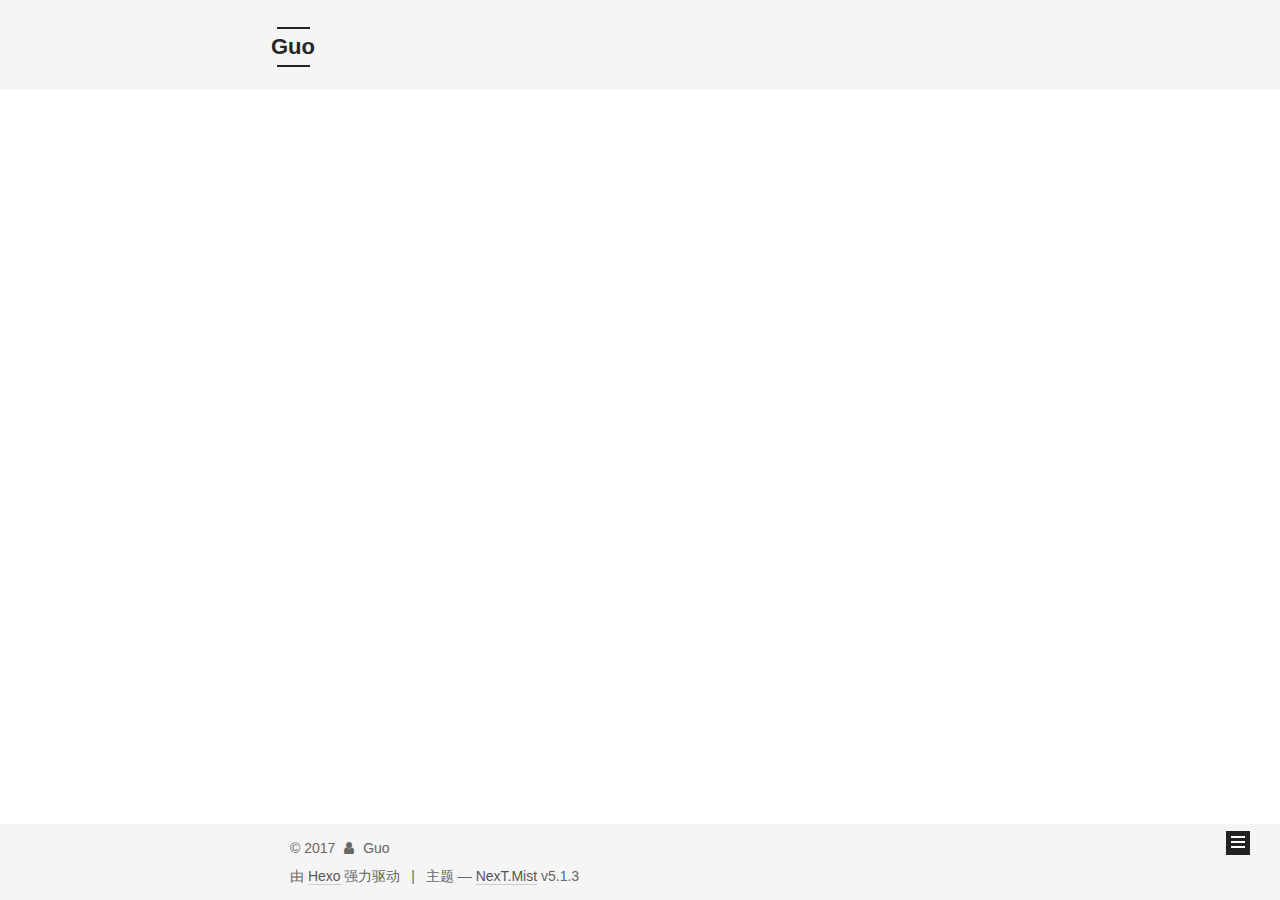
==== commit da7063cb: "Site updated: 2017-11-28 18:51:04" ====
--- a/archives/index.html
+++ b/archives/index.html
@@ -5,7 +5,7 @@
   
 
 
-<html class="theme-next muse use-motion" lang="zh-Hans">
+<html class="theme-next mist use-motion" lang="zh-Hans">
 <head>
   <meta charset="UTF-8"/>
 <meta http-equiv="X-UA-Compatible" content="IE=edge" />
@@ -93,7 +93,7 @@
   var NexT = window.NexT || {};
   var CONFIG = {
     root: '/',
-    scheme: 'Muse',
+    scheme: 'Mist',
     version: '5.1.3',
     sidebar: {"position":"left","display":"post","offset":12,"b2t":false,"scrollpercent":false,"onmobile":false},
     fancybox: true,
@@ -185,16 +185,6 @@
           </a>
         </li>
       
-        
-        <li class="menu-item menu-item-archives">
-          <a href="/archives/" rel="section">
-            
-              <i class="menu-item-icon fa fa-fw fa-archive"></i> <br />
-            
-            归档
-          </a>
-        </li>
-      
 
       
     </ul>
@@ -227,7 +217,7 @@
         
           
         
-        嗯..! 目前共计 2 篇日志。 继续努力。
+        嗯..! 目前共计 1 篇日志。 继续努力。
       </span>
 
       
@@ -251,9 +241,9 @@
 
       <h2 class="post-title">
         
-            <a class="post-title-link" href="/2017/11/28/First/" itemprop="url">
+            <a class="post-title-link" href="/2017/11/28/数据机构基本结构/" itemprop="url">
               
-                <span itemprop="name">First</span>
+                <span itemprop="name">数据机构基本概念</span>
               
             </a>
         
@@ -261,44 +251,7 @@
 
       <div class="post-meta">
         <time class="post-time" itemprop="dateCreated"
-              datetime="2017-11-28T15:41:11+08:00"
-              content="2017-11-28" >
-          11-28
-        </time>
-      </div>
-
-    </header>
-  </article>
-
-
-
-      
-
-        
-        
-        
-
-        
-        
-
-        
-
-  <article class="post post-type-normal" itemscope itemtype="http://schema.org/Article">
-    <header class="post-header">
-
-      <h2 class="post-title">
-        
-            <a class="post-title-link" href="/2017/11/28/hello-world/" itemprop="url">
-              
-                <span itemprop="name">Hello World</span>
-              
-            </a>
-        
-      </h2>
-
-      <div class="post-meta">
-        <time class="post-time" itemprop="dateCreated"
-              datetime="2017-11-28T15:23:51+08:00"
+              datetime="2017-11-28T18:44:11+08:00"
               content="2017-11-28" >
           11-28
         </time>
@@ -360,9 +313,9 @@
             
               <div class="site-state-item site-state-posts">
               
-                <a href="/archives/">
+                <a href="/archives">
               
-                  <span class="site-state-item-count">2</span>
+                  <span class="site-state-item-count">1</span>
                   <span class="site-state-item-name">日志</span>
                 </a>
               </div>
@@ -370,6 +323,15 @@
 
             
 
+            
+              
+              
+              <div class="site-state-item site-state-tags">
+                
+                  <span class="site-state-item-count">1</span>
+                  <span class="site-state-item-name">标签</span>
+                
+              </div>
             
 
           </nav>
@@ -423,7 +385,7 @@
 
 
 
-  <div class="theme-info">主题 &mdash; <a class="theme-link" target="_blank" href="https://github.com/iissnan/hexo-theme-next">NexT.Muse</a> v5.1.3</div>
+  <div class="theme-info">主题 &mdash; <a class="theme-link" target="_blank" href="https://github.com/iissnan/hexo-theme-next">NexT.Mist</a> v5.1.3</div>
 
 
 
--- a/css/main.css
+++ b/css/main.css
@@ -226,51 +226,51 @@
   margin: 20px 0 15px;
 }
 h1 {
+  font-size: 24px;
+}
+@media (max-width: 767px) {
+  h1 {
+    font-size: 20px;
+  }
+}
+h2 {
   font-size: 22px;
 }
 @media (max-width: 767px) {
-  h1 {
+  h2 {
     font-size: 18px;
   }
 }
-h2 {
+h3 {
   font-size: 20px;
 }
 @media (max-width: 767px) {
-  h2 {
+  h3 {
     font-size: 16px;
   }
 }
-h3 {
+h4 {
   font-size: 18px;
 }
 @media (max-width: 767px) {
-  h3 {
+  h4 {
     font-size: 14px;
   }
 }
-h4 {
+h5 {
   font-size: 16px;
 }
 @media (max-width: 767px) {
-  h4 {
+  h5 {
     font-size: 12px;
   }
 }
-h5 {
+h6 {
   font-size: 14px;
 }
 @media (max-width: 767px) {
-  h5 {
+  h6 {
     font-size: 10px;
-  }
-}
-h6 {
-  font-size: 12px;
-}
-@media (max-width: 767px) {
-  h6 {
-    font-size: 8px;
   }
 }
 p {
@@ -940,8 +940,8 @@
   display: inline-block;
   padding: 0 20px;
   font-size: 14px;
-  color: #fff;
-  background: #222;
+  color: #555;
+  background: transparent;
   border: 2px solid #222;
   text-decoration: none;
   border-radius: 0;
@@ -1101,7 +1101,7 @@
 }
 .site-meta {
   margin: 0;
-  text-align: center;
+  text-align: left;
 }
 @media (max-width: 767px) {
   .site-meta {
@@ -1112,12 +1112,12 @@
   position: relative;
   display: inline-block;
   padding: 0 40px;
-  color: #fff;
+  color: #222;
   background: #222;
   border-bottom: none;
 }
 .brand:hover {
-  color: #fff;
+  color: #222;
 }
 .logo {
   display: inline-block;
@@ -1348,7 +1348,7 @@
 .posts-collapse {
   position: relative;
   z-index: 1010;
-  margin-left: 55px;
+  margin-left: 0;
 }
 .posts-collapse::after {
   content: " ";
@@ -1822,7 +1822,7 @@
   width: 4px;
   height: 4px;
   border-radius: 50%;
-  background: #497dff;
+  background: #fdf;
 }
 .links-of-blogroll {
   font-size: 13px;
@@ -2584,78 +2584,322 @@
 .page-post-detail .comments {
   overflow: hidden;
 }
-@media (max-width: 767px) {
-  .header-inner,
-  .container .main-inner,
+h1,
+h2,
+h3,
+h4,
+h5,
+h6 {
+  margin: 20px 0 10px;
+}
+p {
+  margin: 0 0 25px 0;
+}
+a {
+  border-bottom-color: #ccc;
+}
+hr {
+  margin: 20px 0;
+  height: 2px;
+}
+.main-inner {
+  margin-top: 80px;
+}
+.header {
+  background: #f5f5f5;
+}
+.header-inner {
+  padding: 25px 0 20px;
+}
+.header-inner:before,
+.header-inner:after {
+  content: " ";
+  display: table;
+}
+.header-inner:after {
+  clear: both;
+}
+@media (max-width: 767px) {
+  .header-inner {
+    width: auto;
+    margin-bottom: 50px;
+    padding: 10px;
+  }
+}
+.site-meta {
+  float: left;
+  margin-left: -20px;
+  line-height: normal;
+}
+@media (max-width: 767px) {
+  .site-meta {
+    margin-left: 10px;
+  }
+}
+.site-meta .brand {
+  padding: 2px 1px;
+  background: none;
+}
+@media (max-width: 767px) {
+  .site-meta .brand {
+    display: block;
+  }
+}
+.site-meta .logo {
+  display: none;
+}
+.site-meta .site-title {
+  font-size: 22px;
+  font-weight: bolder;
+}
+@media (max-width: 767px) {
+  .site-meta .site-title {
+    line-height: 34px;
+  }
+}
+.logo-line-before,
+.logo-line-after {
+  display: block;
+  overflow: hidden;
+  margin: 0 auto;
+  width: 75%;
+}
+@media (max-width: 767px) {
+  .logo-line-before,
+  .logo-line-after {
+    display: none;
+  }
+}
+.logo-line-before i,
+.logo-line-after i {
+  position: relative;
+  display: block;
+  height: 2px;
+  background: #222;
+}
+@media (max-width: 767px) {
+  .logo-line-before i,
+  .logo-line-after i {
+    height: 3px;
+  }
+}
+.use-motion .logo-line-before i {
+  left: -100%;
+}
+.use-motion .logo-line-after i {
+  right: -100%;
+}
+.site-subtitle {
+  display: none;
+}
+.site-nav-toggle {
+  position: static;
+  float: right;
+}
+.menu {
+  float: right;
+  margin: 8px 0 0 0;
+}
+@media (max-width: 767px) {
+  .menu {
+    margin: 20px 0 0 0;
+    padding: 0;
+  }
+}
+.menu br {
+  display: none;
+}
+.menu .menu-item {
+  margin: 0;
+}
+@media (max-width: 767px) {
+  .menu .menu-item {
+    display: block;
+  }
+}
+.menu .menu-item a {
+  padding: 0 10px;
+  background: none;
+  border: none;
+  border-radius: 2px;
+  transition-property: background;
+}
+@media (max-width: 767px) {
+  .menu .menu-item a {
+    text-align: left;
+  }
+}
+.menu .menu-item a:hover {
+  background: #e1e1e1;
+}
+.menu a::before {
+  display: none;
+}
+@media (max-width: 767px) {
+  .menu a::before {
+    display: block;
+  }
+}
+@media (max-width: 767px) {
+  .menu {
+    float: none;
+  }
+}
+.site-search form {
+  display: none;
+}
+.posts-expand {
+  padding-top: 0;
+}
+.posts-expand .post-title,
+.posts-expand .post-meta {
+  text-align: left;
+}
+@media (max-width: 767px) {
+  .posts-expand .post-title,
+  .posts-expand .post-meta {
+    text-align: center;
+  }
+}
+.posts-expand .post-eof {
+  display: none;
+}
+.posts-expand .post {
+  margin-top: 120px;
+}
+.posts-expand .post:first-child {
+  margin-top: 0;
+}
+.posts-expand .post-meta {
+  margin-top: 5px;
+  margin-bottom: 20px;
+}
+.posts-expand .post-title {
+  position: relative;
+  font-size: 26px;
+  font-weight: 400;
+}
+@media (max-width: 767px) {
+  .posts-expand .post-title {
+    font-size: 22px;
+  }
+}
+@media (min-width: 1600px) {
+  .posts-expand .post-title {
+    font-size: 26px;
+  }
+}
+.posts-expand .post-title:hover:before {
+  background: #222;
+}
+@media (max-width: 767px) {
+  .posts-expand .post-body {
+    font-size: 12px;
+  }
+}
+.posts-expand .post-body img {
+  margin: 0;
+}
+.posts-expand .post-tags {
+  text-align: left;
+}
+.posts-expand .post-tags a {
+  padding: 1px 5px;
+  background: #f5f5f5;
+  border-bottom: none;
+}
+.posts-expand .post-tags a:hover {
+  background: #ccc;
+}
+.posts-expand .post-nav {
+  margin-top: 40px;
+}
+.post-button {
+  margin-top: 20px;
+  text-align: left;
+}
+.post-button a {
+  padding: 0;
+  font-size: 14px;
+  background: none;
+  border: none;
+  border-bottom: 2px solid #666;
+  transition-property: border;
+}
+@media (max-width: 767px) {
+  .post-button a {
+    font-size: 12px;
+  }
+}
+@media (min-width: 1600px) {
+  .post-button a {
+    font-size: 16px;
+  }
+}
+.post-button a:hover {
+  border-bottom-color: #222;
+}
+.links-of-blogroll-inline .links-of-blogroll-item {
+  display: inline-block;
+}
+.btn {
+  padding: 0 10px;
+  border-width: 2px;
+  border-radius: 0;
+}
+.headband {
+  display: none;
+}
+.site-search {
+  position: relative;
+  float: right;
+  margin-top: 5px;
+  padding-top: 3px;
+}
+@media (max-width: 767px) {
+  .site-search {
+    float: none;
+    padding: 0 10px;
+  }
+}
+@media (max-width: 767px) {
+  .container .main-inner {
+    width: auto;
+  }
+}
+.page-post-detail .post-title,
+.page-post-detail .post-meta {
+  text-align: center;
+}
+.page-post-detail .post-title:before {
+  display: none;
+}
+.page-post-detail .post-meta {
+  margin-bottom: 60px;
+}
+.pagination {
+  margin: 120px 0 0;
+  text-align: left;
+}
+@media (max-width: 767px) {
+  .pagination {
+    margin: 80px 10px 0;
+    text-align: center;
+  }
+}
+.footer {
+  margin-top: 80px;
+  padding: 10px 0;
+  background: #f5f5f5;
+  color: #666;
+}
+.footer-inner {
+  margin: 0 auto;
+  text-align: left;
+}
+@media (max-width: 767px) {
   .footer-inner {
     width: auto;
-  }
-}
-embed {
-  display: block;
-  margin: 0px auto 25px auto;
-}
-.custom-logo .site-meta-headline {
-  text-align: center;
-}
-.custom-logo .brand {
-  background: none;
-}
-.custom-logo .site-title {
-  margin: 10px auto 0;
-  font-size: 24px;
-  color: #222;
-}
-.custom-logo .site-title a {
-  border: none;
-}
-.custom-logo-image {
-  margin: 0 auto;
-  padding: 5px;
-  max-width: 150px;
-  background: #fff;
-}
-@media (max-width: 767px) {
-  .site-nav {
-    position: absolute;
-    left: 0;
-    top: 52px;
-    margin: 0;
-    width: 100%;
-    padding: 0;
-    background: #fff;
-    border-bottom: 1px solid #ddd;
-    z-index: 1050;
-  }
-}
-@media (max-width: 767px) {
-  .menu {
-    text-align: left;
-  }
-}
-@media (max-width: 767px) {
-  .menu .menu-item {
-    display: block;
-    margin: 0 10px;
-    vertical-align: top;
-  }
-}
-@media (max-width: 767px) {
-  .menu .menu-item br {
-    display: none;
-  }
-}
-@media (max-width: 767px) {
-  .menu .menu-item a {
-    padding: 5px 10px;
-  }
-}
-.menu .menu-item .fa {
-  margin-right: 0;
-}
-.site-search form {
-  display: none;
-}
-.links-of-blogroll-inline .links-of-blogroll-item {
-  display: inline-block;
-}
+    text-align: center;
+  }
+}
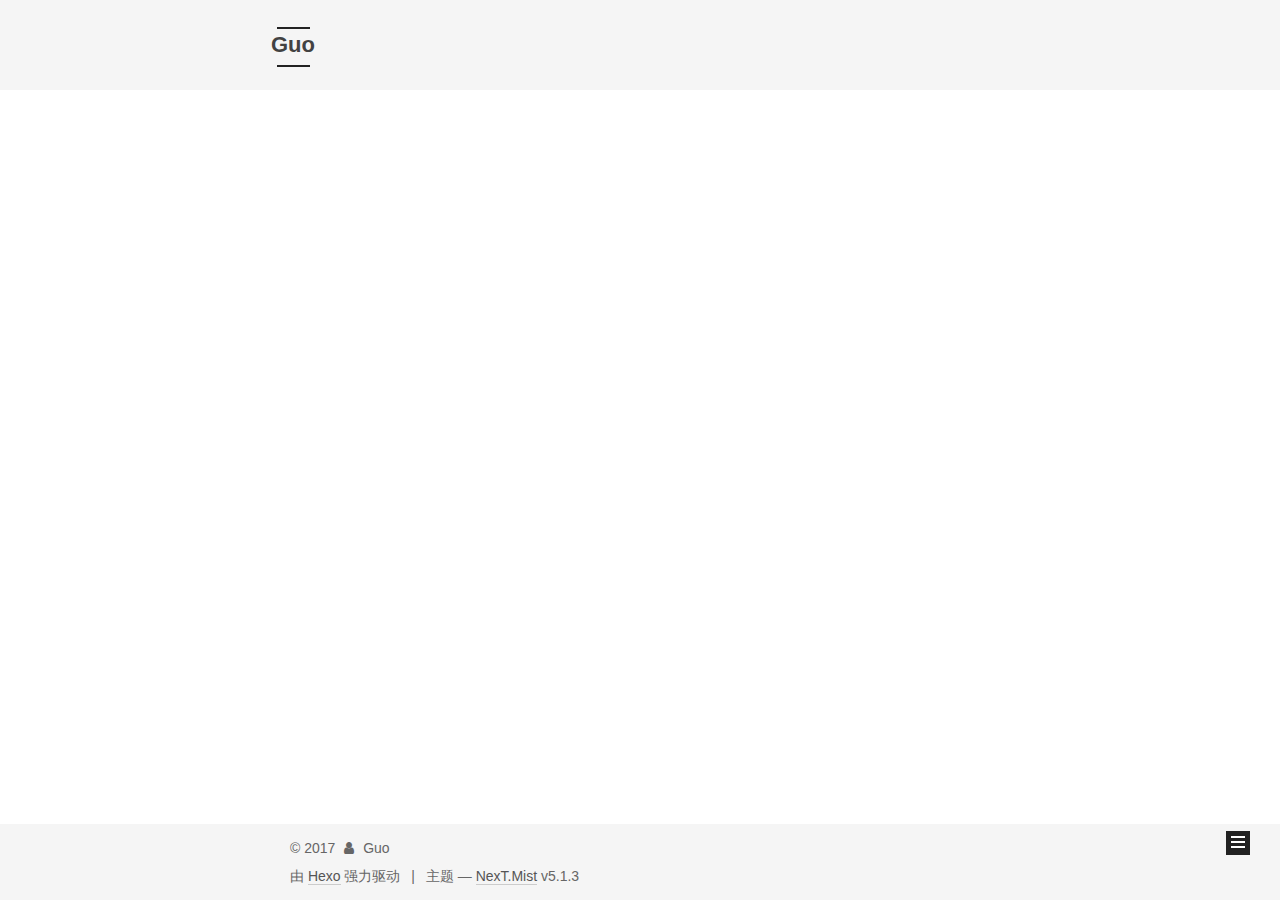
==== commit 9fa8288a: "Site updated: 2017-11-29 20:53:56" ====
--- a/archives/index.html
+++ b/archives/index.html
@@ -217,7 +217,7 @@
         
           
         
-        嗯..! 目前共计 1 篇日志。 继续努力。
+        嗯..! 目前共计 2 篇日志。 继续努力。
       </span>
 
       
@@ -241,9 +241,9 @@
 
       <h2 class="post-title">
         
-            <a class="post-title-link" href="/2017/11/28/数据机构基本结构/" itemprop="url">
+            <a class="post-title-link" href="/2017/11/29/Unity协程与线程/" itemprop="url">
               
-                <span itemprop="name">数据机构基本概念</span>
+                <span itemprop="name">Unity协程与线程</span>
               
             </a>
         
@@ -251,7 +251,44 @@
 
       <div class="post-meta">
         <time class="post-time" itemprop="dateCreated"
-              datetime="2017-11-28T18:44:11+08:00"
+              datetime="2017-11-29T20:46:33+08:00"
+              content="2017-11-29" >
+          11-29
+        </time>
+      </div>
+
+    </header>
+  </article>
+
+
+
+      
+
+        
+        
+        
+
+        
+        
+
+        
+
+  <article class="post post-type-normal" itemscope itemtype="http://schema.org/Article">
+    <header class="post-header">
+
+      <h2 class="post-title">
+        
+            <a class="post-title-link" href="/2017/11/28/数据结构基本类型/" itemprop="url">
+              
+                <span itemprop="name">数据结构基本类型</span>
+              
+            </a>
+        
+      </h2>
+
+      <div class="post-meta">
+        <time class="post-time" itemprop="dateCreated"
+              datetime="2017-11-28T20:02:46+08:00"
               content="2017-11-28" >
           11-28
         </time>
@@ -315,7 +352,7 @@
               
                 <a href="/archives">
               
-                  <span class="site-state-item-count">1</span>
+                  <span class="site-state-item-count">2</span>
                   <span class="site-state-item-name">日志</span>
                 </a>
               </div>
@@ -323,15 +360,6 @@
 
             
 
-            
-              
-              
-              <div class="site-state-item site-state-tags">
-                
-                  <span class="site-state-item-count">1</span>
-                  <span class="site-state-item-name">标签</span>
-                
-              </div>
             
 
           </nav>
--- a/css/main.css
+++ b/css/main.css
@@ -1822,7 +1822,7 @@
   width: 4px;
   height: 4px;
   border-radius: 50%;
-  background: #fdf;
+  background: #39b4da;
 }
 .links-of-blogroll {
   font-size: 13px;
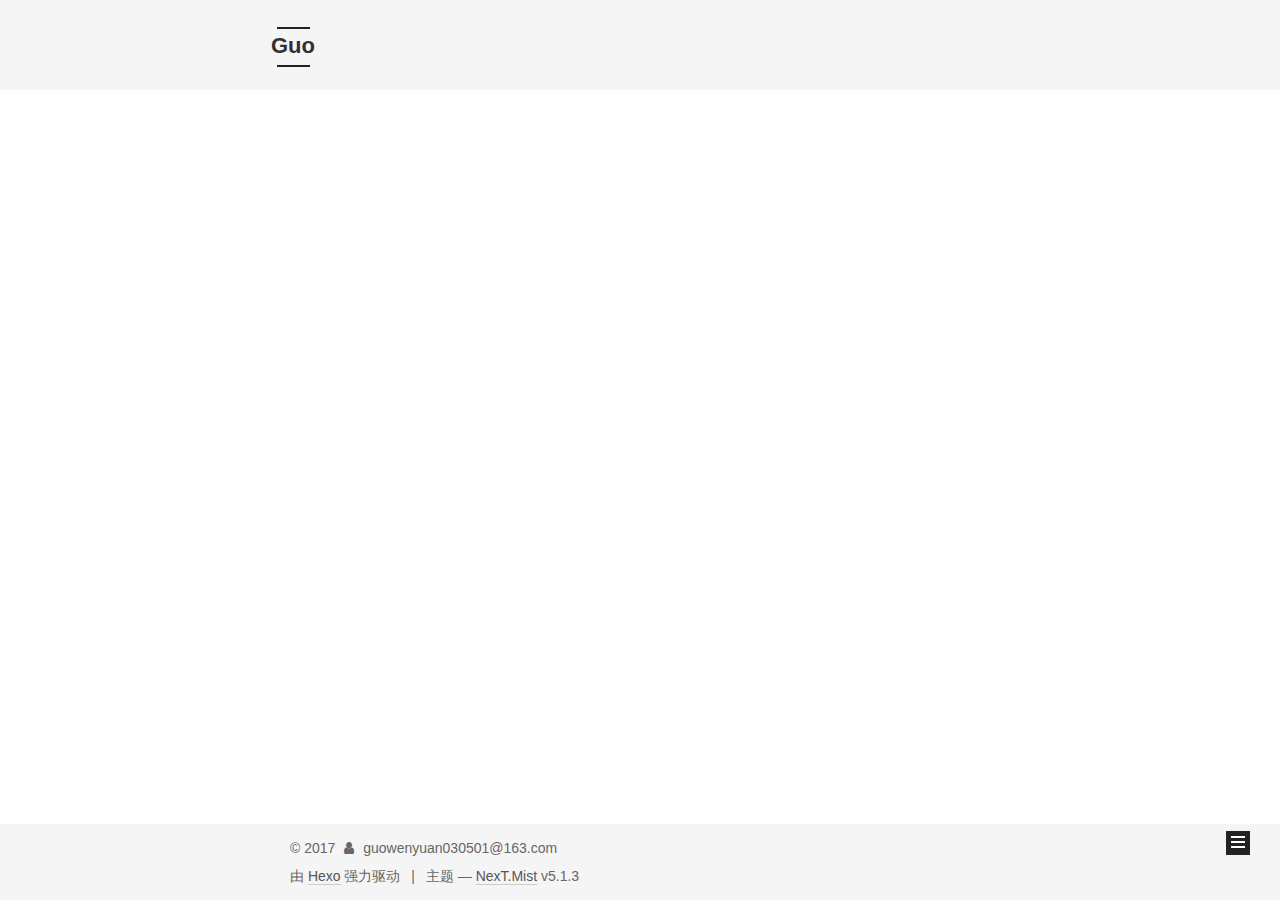
==== commit dc96767b: "Site updated: 2017-11-29 20:59:04" ====
--- a/archives/index.html
+++ b/archives/index.html
@@ -79,13 +79,16 @@
 
 
 
+<meta name="description" content="才疏学浅，欢迎交流指正">
 <meta property="og:type" content="website">
 <meta property="og:title" content="Guo">
 <meta property="og:url" content="http://guowenyuan.com/archives/index.html">
 <meta property="og:site_name" content="Guo">
+<meta property="og:description" content="才疏学浅，欢迎交流指正">
 <meta property="og:locale" content="zh-Hans">
 <meta name="twitter:card" content="summary">
 <meta name="twitter:title" content="Guo">
+<meta name="twitter:description" content="才疏学浅，欢迎交流指正">
 
 
 
@@ -341,8 +344,8 @@
         <div class="site-overview">
           <div class="site-author motion-element" itemprop="author" itemscope itemtype="http://schema.org/Person">
             
-              <p class="site-author-name" itemprop="name">Guo</p>
-              <p class="site-description motion-element" itemprop="description"></p>
+              <p class="site-author-name" itemprop="name">guowenyuan030501@163.com</p>
+              <p class="site-description motion-element" itemprop="description">才疏学浅，欢迎交流指正</p>
           </div>
 
           <nav class="site-state motion-element">
@@ -399,7 +402,7 @@
   <span class="with-love">
     <i class="fa fa-user"></i>
   </span>
-  <span class="author" itemprop="copyrightHolder">Guo</span>
+  <span class="author" itemprop="copyrightHolder">guowenyuan030501@163.com</span>
 
   
 </div>
--- a/css/main.css
+++ b/css/main.css
@@ -1822,7 +1822,7 @@
   width: 4px;
   height: 4px;
   border-radius: 50%;
-  background: #39b4da;
+  background: #6ebb77;
 }
 .links-of-blogroll {
   font-size: 13px;
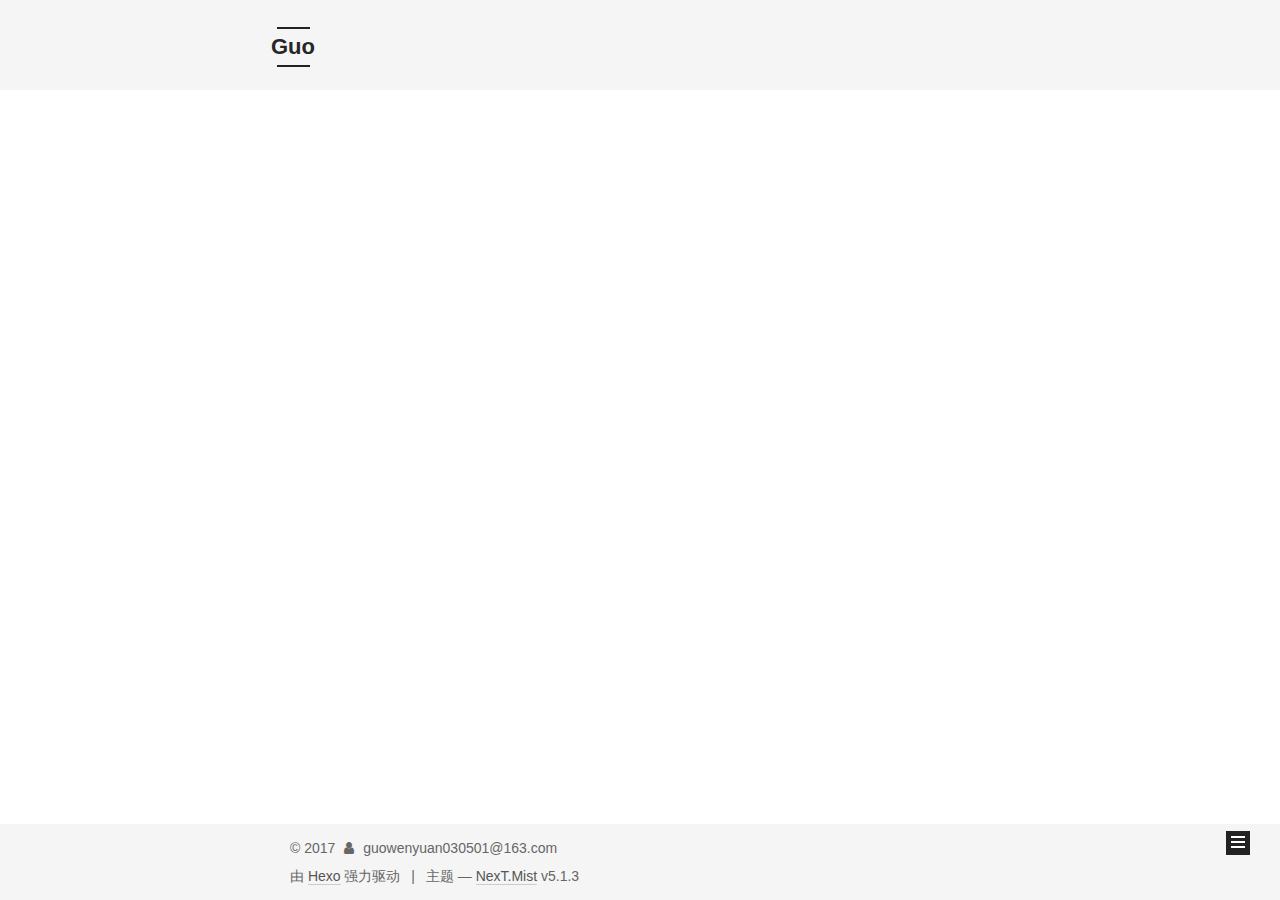
==== commit 40f97359: "Site updated: 2017-12-28 18:08:49" ====
--- a/archives/index.html
+++ b/archives/index.html
@@ -79,16 +79,16 @@
 
 
 
-<meta name="description" content="才疏学浅，欢迎交流指正">
+<meta name="description" content="Rua">
 <meta property="og:type" content="website">
 <meta property="og:title" content="Guo">
 <meta property="og:url" content="http://guowenyuan.com/archives/index.html">
 <meta property="og:site_name" content="Guo">
-<meta property="og:description" content="才疏学浅，欢迎交流指正">
+<meta property="og:description" content="Rua">
 <meta property="og:locale" content="zh-Hans">
 <meta name="twitter:card" content="summary">
 <meta name="twitter:title" content="Guo">
-<meta name="twitter:description" content="才疏学浅，欢迎交流指正">
+<meta name="twitter:description" content="Rua">
 
 
 
@@ -220,7 +220,7 @@
         
           
         
-        嗯..! 目前共计 2 篇日志。 继续努力。
+        嗯..! 目前共计 3 篇日志。 继续努力。
       </span>
 
       
@@ -234,6 +234,43 @@
           <div class="collection-title">
             <h1 class="archive-year" id="archive-year-2017">2017</h1>
           </div>
+        
+        
+
+        
+
+  <article class="post post-type-normal" itemscope itemtype="http://schema.org/Article">
+    <header class="post-header">
+
+      <h2 class="post-title">
+        
+            <a class="post-title-link" href="/2017/12/03/线性表与他的物理结构/" itemprop="url">
+              
+                <span itemprop="name">线性表与他的物理结构</span>
+              
+            </a>
+        
+      </h2>
+
+      <div class="post-meta">
+        <time class="post-time" itemprop="dateCreated"
+              datetime="2017-12-03T20:52:39+08:00"
+              content="2017-12-03" >
+          12-03
+        </time>
+      </div>
+
+    </header>
+  </article>
+
+
+
+      
+
+        
+        
+        
+
         
         
 
@@ -345,7 +382,7 @@
           <div class="site-author motion-element" itemprop="author" itemscope itemtype="http://schema.org/Person">
             
               <p class="site-author-name" itemprop="name">guowenyuan030501@163.com</p>
-              <p class="site-description motion-element" itemprop="description">才疏学浅，欢迎交流指正</p>
+              <p class="site-description motion-element" itemprop="description">Rua</p>
           </div>
 
           <nav class="site-state motion-element">
@@ -355,7 +392,7 @@
               
                 <a href="/archives">
               
-                  <span class="site-state-item-count">2</span>
+                  <span class="site-state-item-count">3</span>
                   <span class="site-state-item-name">日志</span>
                 </a>
               </div>
@@ -363,6 +400,15 @@
 
             
 
+            
+              
+              
+              <div class="site-state-item site-state-tags">
+                
+                  <span class="site-state-item-count">2</span>
+                  <span class="site-state-item-name">标签</span>
+                
+              </div>
             
 
           </nav>
--- a/css/main.css
+++ b/css/main.css
@@ -1822,7 +1822,7 @@
   width: 4px;
   height: 4px;
   border-radius: 50%;
-  background: #6ebb77;
+  background: #bf8190;
 }
 .links-of-blogroll {
   font-size: 13px;
